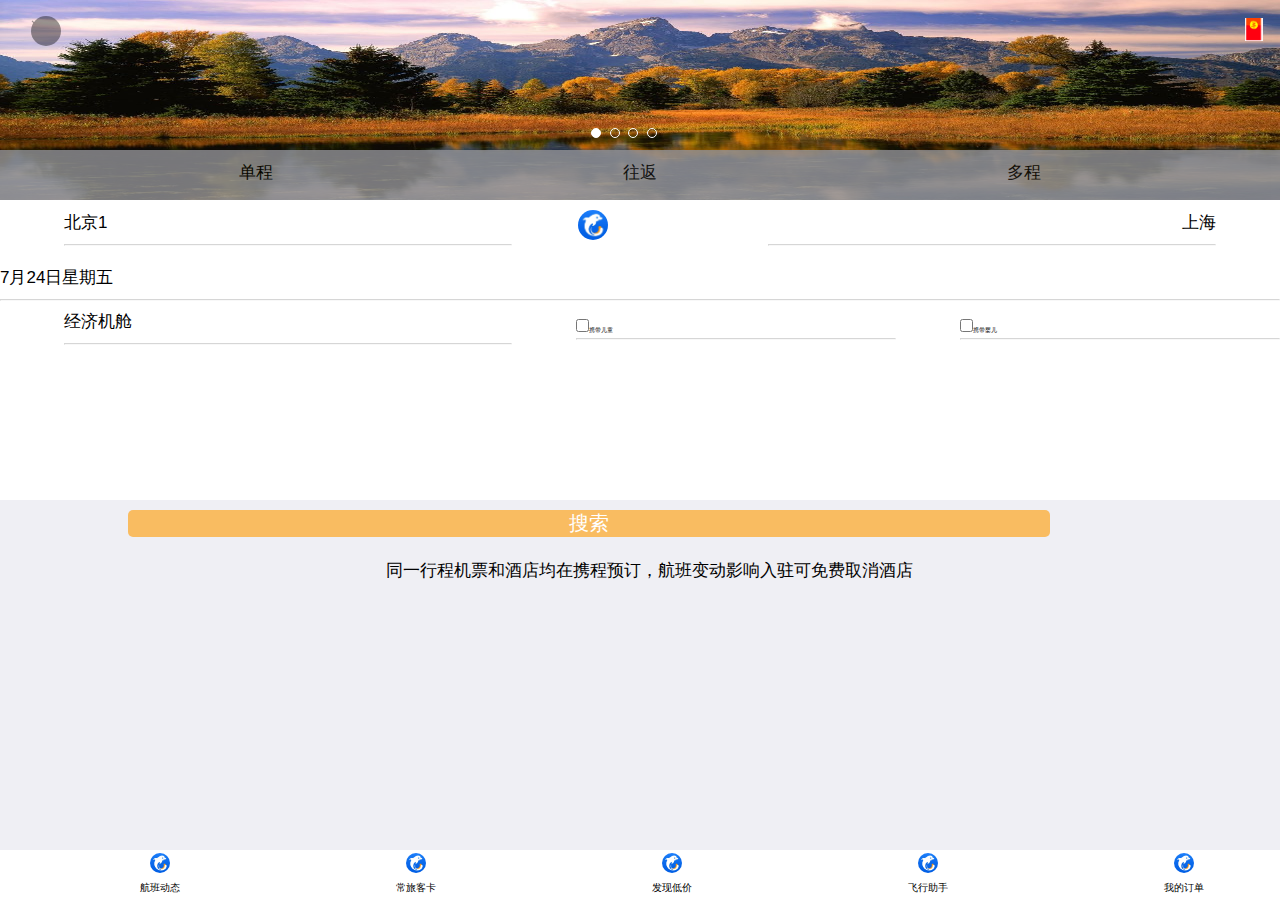
==== journey/html/airTicket.html @ 139f0d86 "push the journey" ====
<!DOCTYPE html>
<html>
	<head>
		<meta name="viewport" content="width=device-width, minimum-scale=1, maximum-scale=1">
		<meta charset="UTF-8">
		<title></title>
		<link rel="stylesheet" href="../css/iuapmobile.um.css">
		<link rel="stylesheet" href="../css/font-icons.css">
		<link rel="stylesheet" href="../css/airTicket.css">	
		
		<script src="../js/jquery.js"></script>
		<script src="../js/jquery.min.js" ></script>
		<script src="../js/airTicket.js"></script>
	</head>
	<body>
	<!-- 遮罩层 -->
		<div id="mask" style="width:100%; height:100% ;background-color:rgba(0,0,0,0.3);position:absolute;z-index:10;display:none"></div>
	<!--头部-->
		<div class="header">
		<!---左上角-->
			<div class="header_div_left" style="color:white;" >
				<a href="homePage.html"><div class="ti-angle-down"></div></a>
			</div>
		<!--右上角-->
			<div class="header_div_right" style="color:white;">
				<a href="homePage.html">
					<img src="../img/hongbao.png" width="60%" />
				</a>
			</div>
		<!--轮播效果....-->
			<div class="slideShow">
				<div class="slide" style="display:block;"><img src="../img/air1.jpg" class="slide_img" /></div>
				<div class="slide"><img src="../img/air2.jpg" class="slide_img"/></div>
				<div class="slide"><img src="../img/air3.jpg" class="slide_img"/></div>
				<div class="slide"><img src="../img/air4.jpg" class="slide_img"/></div>
			</div>
			<div class="dots">
				<div class="dot"></div>
				<div class="dot"></div>
				<div class="dot"></div>
				<div class="dot"></div>
			</div>
		</div>
	<!--content-->
		<div class="content">
	<!--导航条-->
			<div class="navi1">
				<div>
					<div class="navi1_div" id="1">单程</div>
					<div class="navi1_div" id="2">往返</div>
					<div class="navi1_div" id="3">多程</div>
				</div>			
			</div>
<!-- 单程显示框 -->
			<div class="navi2">
				<!--机票起始地选择，地址选择页面及其功能尚未完成-->
				<div class="navi2_starting">
					<div onclick="window.location.href='javascript:void(0)';">北京1</div>
					<hr style="opacity:0.4;"/>
				</div>
				<div style="float:left;"><img src="../img/image1.jpg" class="navi2_img" /></div>
				<div id="navi2_ending">
					<div onclick="window.location.href='javascript:void(0)';">上海</div>
					<hr style="opacity:0.4;" />
				</div>
			<!--日期选择
				待完成功能：日期选择,利用date函数,确定当前日期-->
				<div class="navi2_date">
					<div class="dataNow1" onclick="window.location.href='main.html';"></div>
					<hr style="opacity:0.4;" />
				</div>
			<!--机舱类型选择-->
				<div class="navi2_airType" >
					<div class="airTicket">经济机舱</div>
					<hr style="opacity:0.4;" />
				</div>
				
			<!--婴儿儿童选座-->
				<div class="navi2_passageType" >
					<input class="a1" type="checkbox" />携带儿童
					<hr style="opacity:0.4;" />
				</div>
				<div class="navi2_passageType" >
					<input class="a1" type="checkbox"/>携带婴儿
					<hr style="opacity:0.4;" />
				</div>
				
				<div class="block1" onclick="window.location.href='#'">儿童婴儿预订说明</div>
			</div>
<!-- 往返显示框 -->
			<div class="navi2" style="display:none">
				<!--机票起始地选择，地址选择页面及其功能尚未完成-->
				<div class="navi2_starting">
					<div onclick="window.location.href='javascript:void(0)';">北京2</div>
					<hr style="opacity:0.4;"/>
				</div>
				<div style="float:left;"><img src="../img/image1.jpg" class="navi2_img" /></div>
				<div id="navi2_ending">
					<div onclick="window.location.href='javascript:void(0)';">上海</div>
					<hr style="opacity:0.4;" />
				</div>
			<!--日期选择,待完成功能：日期选择-->
				<div class="navi2_date">
					<div class="dataNow1"></div>
					<hr style="opacity:0.4;" />
				</div>
			<!--机舱类型选择-->
				<div class="navi2_airType" >
					<div class="airTicket">经济机舱</div>
					<hr style="opacity:0.4;" />
				</div>
			<!--婴儿儿童选座-->
				<div class="navi2_passageType" >					
					<input class="a1" type="checkbox" />携带儿童
					<hr style="opacity:0.4;" />
				</div>
				<div class="navi2_passageType" >
					<input class="a1" type="checkbox" />携带婴儿
					<hr style="opacity:0.4;" />
				</div>
				<div class="block1" onclick="window.location.href='#'">儿童婴儿预订说明</div>
			</div>	
<!-- 多程显示框 -->
			<div class="navi2" style="display:none">
			<!--机票起始地选择，地址选择页面及其功能尚未完成-->
				<div class="navi2_starting">
					<div onclick="window.location.href='javascript:void(0)';">北京3</div>
					<hr style="opacity:0.4;"/>
				</div>
				<div style="float:left;"><img src="../img/image1.jpg" class="navi2_img" onclick="change();" /></div>
				<div id="navi2_ending">
					<div onclick="window.location.href='javascript:void(0)';">上海</div>
					<hr style="opacity:0.4;" />
				</div>
			<!--日期选择,待完成功能：日期选择-->
				<div class="navi2_date">
					<div class="dataNow1" ></div>
					<hr style="opacity:0.4;" />
				</div>
			<!--机舱类型选择-->
				<div class="navi2_airType" >
					<div class="airTicket">经济机舱</div>
					<hr style="opacity:0.4;" />
				</div>
			<!--婴儿儿童选座-->
				<div class="navi2_passageType" >
					<input class="a3" type="checkbox" />携带儿童
					<hr style="opacity:0.4;" />
				</div>
				<div class="navi2_passageType" >
					<input class="a3" type="checkbox" />携带婴儿
					<hr style="opacity:0.4;" />
				</div>
				<div class="block3" onclick="window.location.href='#'">儿童婴儿预订说明</div>
			</div>
		<!--搜索框-->
			<div style="margin-left:10%;margin-top:10px;">
				<input class="navi2_search" type="button" value="搜索" onclick="" />
			</div>
			
			<div class="navi3">
				<div  style="float:left;width:20%;"></div>
				<div style="float:right; width:70%;">同一行程机票和酒店均在携程预订，航班变动影响入驻可免费取消酒店</div>
			</div>
		</div>
	<!--footer-->
		<div class="footer">
			<div class="footer_div"><a><img class="footer_img" src="../img/image1.jpg" /><p>航班动态</p></a></div>
			<div class="footer_div"><a><img class="footer_img" src="../img/image1.jpg" /><p>常旅客卡</p></a></div>
			<div class="footer_div"><a><img class="footer_img" src="../img/image1.jpg" /><p>发现低价</p></a></div>
			<div class="footer_div"><a><img class="footer_img" src="../img/image1.jpg" /><p>飞行助手</p></a></div>
			<div class="footer_div"><a><img class="footer_img" src="../img/image1.jpg" /><p>我的订单</p></a></div>
		</div>
	<!--空白部分-->
		<div style="height:60px;clear:both;"> </div>
	<!-- 机舱选择功能	 -->
		<div id="choose">
					<div style="color:#99ccea;padding-left:10%">舱位选择</div>
					<div style="width:100%;background-color:#99ccea;height:2px;"></div>
					<div>
						<label class="choose1">
							<input id="" type="radio" value="" style="opacity: 0;" checked />
							<span class="um-icon-check" style="float:right;margin-right:10%;margin-top:3%;display:none"></span>
							<span style="float:left;margin-left:10%;font-size: 14px">经济舱</span>
						</label>
						<div style="height:1px;width:100%;background-color:rgba(175,160,160,0.4)"></div>
						<label class="choose2">
							<input id="" type="radio" value="" style="opacity: 0;" />
							<span class="um-icon-check" style="float:right;margin-right:10%;margin-top:5%;display:none"></span>
							<span style="float:left;margin-left:10%;font-size:14px">公务舱/头等舱</span>
						</label>
					</div>
				</div>
		</body>
		
</html>
---- journey/css/iuapmobile.um.css ----
@charset "UTF-8";
/* *
CSS base
* @name : iUAP Mobile CSS Libary
* @version : 3.0.20160726
* @type : Mobile Development
* @author : gct@yonyou.com
*/
/*********20160810 *********/
/*** from scss/um/Common/variables.scss ***/
/*** from scss/um/Mixins/_commin.scss ***/
/*** from scss/um/Common/base.scss ***/
/*    v3.0.20160726   */
dl, dt, dd, ul, ol, li, pre, form, p, fieldset, input, textarea, blockquote, th, td, button {
  margin: 0;
  padding: 0;
}

table {
  border-collapse: collapse;
  border-spacing: 0;
}

img {
  border: 0;
  vertical-align: middle;
}

ol, ul {
  list-style: none;
}

abbr, acronym {
  border: 0;
}

a:active, a:hover {
  outline: 0;
}

h1, h2, h3 {
  margin-top: 10px;
  margin-bottom: 10px;
}

h4, h5, h6 {
  margin-top: 5px;
  margin-bottom: 5px;
}

* {
  box-sizing: border-box;
}

*:before, *:after {
  box-sizing: border-box;
}

html {
  background-color: #efeff4;
}

html, body {
  margin: 0;
  /*overflow:hidden;*/
  -webkit-text-size-adjust: none;
  -webkit-user-select: none;
  padding: 0;
  font-size: 100%;
  width: 100%;
  height: 100%;
  -webkit-tap-highlight-color: transparent;
  -webkit-touch-callout: none;
}

body {
 /* position: relative;
  -webkit-transform: translate3d(0, 0, 0);
  transform: translate3d(0, 0, 0);
  -webkit-transform-style: preserve-3d;
  transform-style: preserve-3d;
  -webkit-backface-visibility: hidden;
  backface-visibility: hidden;
  -webkit-perspective: 1000;
  perspective: 1000;
  */
  font-family: "Helvetica Neue", Helvetica, "Microsoft Yahei", STHeiTi, Tahoma, Arial, Roboto, "Droid Sans", "Droid Sans Fallback", "Heiti SC", "Hiragino Sans GB", Simsun, sans-self;
  font-size: 17px;
  line-height: 1.5;
  color: #000;
}

a {
  color: #000;
  text-decoration: none;
  cursor: pointer;
}

/* type */
.fb {
  font-weight: bold;
}

.t2 {
  text-indent: 2em;
}

.lh1 {
  line-height: 1;
}

.lh1_5 {
  line-height: 1.5;
}

.lh1_8 {
  line-height: 1.8;
}

.lh2 {
  line-height: 2;
}

.unl {
  text-decoration: underline;
}

.no_unl {
  text-decoration: none;
}

.cp {
  cursor: pointer;
}

.ti {
  text-indent: -99999px;
}

/* position */
.tl {
  text-align: left;
}

.tc {
  text-align: center;
}

.tr {
  text-align: right;
}

.bc {
  margin-left: auto;
  margin-right: auto;
}

.fl {
  float: left;
  display: inline;
}

.fr {
  float: right;
  display: inline;
}

.cb {
  clear: both;
}

.cl {
  clear: left;
}

.cr {
  clear: right;
}

.clearfix {
  display: block;
}

.clearfix:before, .clearfix:after {
  display: table;
  content: " ";
}

.clearfix:after {
  clear: both;
}

.db {
  display: block;
}

.ib {
  display: inline-block;
}

.none {
  display: none;
}

.vm {
  vertical-align: middle;
}

.vt {
  vertical-align: top;
}

.vb {
  vertical-align: bottom;
}

.pr {
  position: relative;
}

.pa {
  position: absolute;
}

.hidden {
  visibility: hidden;
}

/* font-size */
.f4 {
  font-size: 4px;
}

.f5 {
  font-size: 5px;
}

.f6 {
  font-size: 6px;
}

.f7 {
  font-size: 7px;
}

.f8 {
  font-size: 8px;
}

.f9 {
  font-size: 9px;
}

.f10 {
  font-size: 10px;
}

.f11 {
  font-size: 11px;
}

.f12 {
  font-size: 12px;
}

.f13 {
  font-size: 13px;
}

.f14 {
  font-size: 14px;
}

.f15 {
  font-size: 15px;
}

.f16 {
  font-size: 16px;
}

.f17 {
  font-size: 17px;
}

.f18 {
  font-size: 18px;
}

.f19 {
  font-size: 19px;
}

.f20 {
  font-size: 20px;
}

.f21 {
  font-size: 21px;
}

.f22 {
  font-size: 22px;
}

.f23 {
  font-size: 23px;
}

.f24 {
  font-size: 24px;
}

.f25 {
  font-size: 25px;
}

/* height width */
.w {
  width: 100%;
}

.h {
  height: 100%;
}

.w10 {
  width: 10px;
}

.h10 {
  height: 10px;
}

.w20 {
  width: 20px;
}

.h20 {
  height: 20px;
}

.w30 {
  width: 30px;
}

.h30 {
  height: 30px;
}

.w40 {
  width: 40px;
}

.h40 {
  height: 40px;
}

.w50 {
  width: 50px;
}

.h50 {
  height: 50px;
}

.w60 {
  width: 60px;
}

.h60 {
  height: 60px;
}

.w70 {
  width: 70px;
}

.h70 {
  height: 70px;
}

.w80 {
  width: 80px;
}

.h80 {
  height: 80px;
}

.w90 {
  width: 90px;
}

.h90 {
  height: 90px;
}

.w100 {
  width: 100px;
}

.h100 {
  height: 100px;
}

.w150 {
  width: 150px;
}

.h150 {
  height: 150px;
}

.w200 {
  width: 200px;
}

.h200 {
  height: 200px;
}

.w250 {
  width: 250px;
}

.h250 {
  height: 250px;
}

.w300 {
  width: 300px;
}

.h300 {
  height: 300px;
}

.w350 {
  width: 350px;
}

.h350 {
  height: 350px;
}

.w400 {
  width: 400px;
}

.h400 {
  height: 400px;
}

.w450 {
  width: 450px;
}

.h450 {
  height: 450px;
}

.w500 {
  width: 500px;
}

.h500 {
  height: 500px;
}

/* margin and padding */
.m5 {
  margin: 5px;
}

.mt5 {
  margin-top: 5px;
}

.mr5 {
  margin-right: 5px;
}

.mb5 {
  margin-bottom: 5px;
}

.ml5 {
  margin-left: 5px;
}

.p5 {
  padding: 5px;
}

.pt5 {
  padding-top: 5px;
}

.pr5 {
  padding-right: 5px;
}

.pb5 {
  padding-bottom: 5px;
}

.pl5 {
  padding-left: 5px;
}

.m10 {
  margin: 10px;
}

.mt10 {
  margin-top: 10px;
}

.mr10 {
  margin-right: 10px;
}

.mb10 {
  margin-bottom: 10px;
}

.ml10 {
  margin-left: 10px;
}

.p10 {
  padding: 10px;
}

.pt10 {
  padding-top: 10px;
}

.pr10 {
  padding-right: 10px;
}

.pb10 {
  padding-bottom: 10px;
}

.pl10 {
  padding-left: 10px;
}

.m15 {
  margin: 15px;
}

.mt15 {
  margin-top: 15px;
}

.mr15 {
  margin-right: 15px;
}

.mb15 {
  margin-bottom: 15px;
}

.ml15 {
  margin-left: 15px;
}

.p15 {
  padding: 15px;
}

.pt15 {
  padding-top: 15px;
}

.pr15 {
  padding-right: 15px;
}

.pb15 {
  padding-bottom: 15px;
}

.pl15 {
  padding-left: 15px;
}

.m20 {
  margin: 20px;
}

.mt20 {
  margin-top: 20px;
}

.mr20 {
  margin-right: 20px;
}

.mb20 {
  margin-bottom: 20px;
}

.ml20 {
  margin-left: 20px;
}

.p20 {
  padding: 20px;
}

.pt20 {
  padding-top: 20px;
}

.pr20 {
  padding-right: 20px;
}

.pb20 {
  padding-bottom: 20px;
}

.pl20 {
  padding-left: 20px;
}

.m25 {
  margin: 25px;
}

.mt25 {
  margin-top: 25px;
}

.mr25 {
  margin-right: 25px;
}

.mb25 {
  margin-bottom: 25px;
}

.ml25 {
  margin-left: 25px;
}

.p25 {
  padding: 25px;
}

.pt25 {
  padding-top: 25px;
}

.pr25 {
  padding-right: 25px;
}

.pb25 {
  padding-bottom: 25px;
}

.pl25 {
  padding-left: 25px;
}

.m30 {
  margin: 30px;
}

.mt30 {
  margin-top: 30px;
}

.mr30 {
  margin-right: 30px;
}

.mb30 {
  margin-bottom: 30px;
}

.ml30 {
  margin-left: 30px;
}

.p30 {
  padding: 30px;
}

.pt30 {
  padding-top: 30px;
}

.pr30 {
  padding-right: 30px;
}

.pb30 {
  padding-bottom: 30px;
}

.pl30 {
  padding-left: 30px;
}

.m35 {
  margin: 35px;
}

.mt35 {
  margin-top: 35px;
}

.mr35 {
  margin-right: 35px;
}

.mb35 {
  margin-bottom: 35px;
}

.ml35 {
  margin-left: 35px;
}

.p35 {
  padding: 35px;
}

.pt35 {
  padding-top: 35px;
}

.pr35 {
  padding-right: 35px;
}

.pb35 {
  padding-bottom: 35px;
}

.pl35 {
  padding-left: 35px;
}

.m40 {
  margin: 40px;
}

.mt40 {
  margin-top: 40px;
}

.mr40 {
  margin-right: 40px;
}

.mb40 {
  margin-bottom: 40px;
}

.ml40 {
  margin-left: 40px;
}

.p40 {
  padding: 40px;
}

.pt40 {
  padding-top: 40px;
}

.pr40 {
  padding-right: 40px;
}

.pb40 {
  padding-bottom: 40px;
}

.pl40 {
  padding-left: 40px;
}

/* overflow 溢出处理 */
.oh {
  overflow: hidden;
}

.oa {
  overflow: auto;
}

.te {
  -webkit-text-overflow: ellipsis;
  text-overflow: ellipsis;
}

.op0 {
  opacity: 0;
}

.op_5 {
  opacity: .5;
}

/* scrollbar 
::-webkit-scrollbar{height:11px;width:10px;background-color:#f0f0f0;}
::-webkit-scrollbar-thumb{padding-top:100px;-webkit-box-shadow:inset 1px 1px 0 rgba(0,0,0,0.1),inset -1px -1px 0 rgba(0,0,0,0.07);background-clip:padding-box;background-color:#dadada;min-height:28px;border-radius:4px;}
::-webkit-scrollbar-button{height:0;width:0;}
::-moz-focus-inner{border:0}
*/
.um-text-hidden {
  position: absolute;
  width: 1px;
  height: 1px;
  margin: -1px;
  padding: 0;
  overflow: hidden;
  clip: rect(0, 0, 0, 0);
  border: 0;
}

/* 去除圆角 */
.um-no-brs {
  border-radius: 0 !important;
}

/* 去除um-list um-list列表行的激活背景状态 */
.um-no-active.um-list .um-list-item:active {
  background-color: inherit;
}
.um-no-active.um-list .btn:active, .um-no-active.um-list .btn-bg:active, .um-no-active.um-list .um-btn:active {
  background-color: inherit;
}

/* 遮罩 overlay默认显示，um-overlay默认隐藏,加active类显示*/
.um-overlay, .overlay {
  position: fixed;
  top: 0;
  left: 0;
  right: 0;
  bottom: 0;
  display: none;
  background-color: rgba(0, 0, 0, 0.4);
  display: block;
  z-index: 99;
}

.um-overlay {
  display: none;
}

.um-overlay.active {
  display: block;
}

.um-text-overflow {
  overflow: hidden;
  text-overflow: ellipsis;
  white-space: nowrap;
}

.um-text-overflow2,
.um-text-overflow3 {
  display: -webkit-box;
  display: box;
  -webkit-line-clamp: 2;
  word-wrap: break-word;
  word-break: break-all;
  overflow: hidden;
  text-overflow: ellipsis;
  -webkit-box-orient: vertical;
  white-space: normal;
}

.um-text-overflow3 {
  -webkit-line-clamp: 3;
}

.um-vw100 {
  height: 100vw;
}

.um-no-icon:before, .um-no-icon.um-list-item:after {
  content: none !important;
}

.um-noborder {
  border: none !important;
}

.um-rounded {
  border-radius: 7px;
}

.um-circle {
  border-radius: 50%;
}

.um-page .um-square {
  border-radius: 0;
}

.um-transition-default {
  transition-duration: .4s;
  transition-timing-function: ease;
}

/* animation sets */
/* move from / to  */
.um-noeffect {
  -webkit-animation: noeffect .35s ease-out forwards;
  animation: noeffect .35s ease-out forwards;
}

.um-moveToTop {
  -webkit-animation: moveToTop .35s ease-out forwards;
  animation: moveToTop .35s ease-out forwards;
}

.um-moveFromTop {
  -webkit-animation: moveFromTop .35s ease-out forwards;
  animation: moveFromTop .35s ease-out forwards;
  -webkit-transform-origin: top;
  transform-origin: top;
}

.um-moveToBottom {
  -webkit-animation: moveToBottom .35s ease-out forwards;
  animation: moveToBottom .35s ease-out forwards;
}

.um-moveFromBottom {
  -webkit-animation: moveFromBottom .35s ease-out forwards;
  animation: moveFromBottom .35s ease-out forwards;
}

/* fade */
.um-fadeIn {
  -webkit-animation: fadeIn .35s ease-out forwards;
  animation: fadeIn .35s ease-out forwards;
}

.um-fadeOut {
  -webkit-animation: fadeOut .35s ease-out forwards;
  animation: fadeOut .35s ease-out forwards;
}

/*slide_scale*/
.um-moveFromRight {
  -webkit-animation: moveFromRight .35s ease-out forwards;
  animation: moveFromRight .35s ease-out forwards;
  -webkit-transform-origin: right;
  transform-origin: right;
}

.um-moveFromLeft {
  -webkit-animation: moveFromLeft .55s ease-out forwards;
  animation: moveFromLeft .55s ease-out forwards;
  -webkit-transform-origin: left;
  transform-origin: left;
}

/*rotate*/
.um-rotateOutNewspaper {
  -webkit-animation: rotateOutNewspaper .35s forwards ease;
  animation: rotateOutNewspaper .35s forwards ease;
}

.um-rotateInNewspaper {
  -webkit-animation: rotateInNewspaper .35s forwards ease;
  animation: rotateInNewspaper .35s forwards ease;
}

/********************************* keyframes **************************************/
@-webkit-keyframes noeffect {
  from {
    opacity: 1;
  }
  to {
    opacity: .9;
  }
}
@keyframes noeffect {
  from {
    opacity: 1;
  }
  to {
    opacity: .9;
  }
}
@-webkit-keyframes moveToTop {
  to {
    -webkit-transform: translateY(-100%);
  }
}
@keyframes moveToTop {
  to {
    -webkit-transform: translateY(-100%);
    transform: translateY(-100%);
  }
}
@-webkit-keyframes moveFromTop {
  0% {
    transform: scaleY(0);
  }
  60% {
    transform: scaleY(1.01);
  }
  80% {
    transform: scaleY(0.5);
  }
  90% {
    transform: scaleY(1);
  }
  100% {
    transform: scaleY(0.92);
  }
  80% {
    transform: scaleY(0.99);
  }
  90% {
    transform: scaleY(0.98);
  }
  100% {
    transform: scaleY(1);
  }
}
@-webkit-keyframes moveFromRight {
  from {
    -webkit-transform: translate(100%, 0);
    transform: translate(100%, 0);
  }
  to {
    -webkit-transform: translate(0, 0);
    transform: translate(0, 0);
  }
}
@keyframes moveFromRight {
  from {
    transform: translate(100%, 0);
  }
  to {
    -webkit-transform: translate(0, 0);
    transform: translate(0, 0);
  }
}
@-webkit-keyframes rotateOutNewspaper {
  to {
    -webkit-transform: rotateY(-180deg);
    transform: rotateY(-180deg);
  }
}
@keyframes rotateOutNewspaper {
  to {
    -webkit-transform: rotateY(-180deg);
    transform: rotateY(-180deg);
  }
}
@-webkit-keyframes rotateInNewspaper {
  from {
    -webkit-transform: rotateY(180deg);
    transform: rotateY(180deg);
  }
  to {
    -webkit-transform: rotateY(0deg);
    transform: rotateY(0deg);
  }
}
@keyframes rotateInNewspaper {
  from {
    -webkit-transform: rotateY(180deg);
    transform: rotateY(180deg);
  }
  to {
    -webkit-transform: rotateY(0deg);
    transform: rotateY(0deg);
  }
}
@-webkit-keyframes moveFromLeft {
  from {
    -webkit-transform: translate(-100%, 0);
    transform: translate(-100%, 0);
  }
  to {
    -webkit-transform: translate(0, 0);
    transform: translate(0, 0);
  }
}
@keyframes moveFromLeft {
  from {
    -webkit-transform: translate(-100%, 0);
    transform: translate(-100%, 0);
  }
  to {
    -webkit-transform: translate(0, 0);
    transform: translate(0, 0);
  }
}
@-webkit-keyframes moveToBottom {
  to {
    -webkit-transform: translateY(100%);
  }
}
@keyframes moveToBottom {
  to {
    -webkit-transform: translateY(100%);
    transform: translateY(100%);
  }
}
@-webkit-keyframes moveFromBottom {
  from {
    -webkit-transform: translateY(80%);
    opacity: .5;
  }
  to {
    -webkit-transform: translateY(0);
    opacity: 1;
  }
}
@keyframes moveFromBottom {
  from {
    transform: translateY(80%);
    opacity: .5;
  }
  to {
    transform: translateY(0);
    opacity: 1;
  }
}
/* fade */
@-webkit-keyframes fadeOut {
  from {
    opacity: 1;
  }
  to {
    opacity: 0;
  }
}
@keyframes fadeOut {
  from {
    opacity: 1;
  }
  to {
    opacity: 0;
  }
}
@-webkit-keyframes fadeIn {
  from {
    opacity: 0;
  }
  to {
    opacity: 1;
  }
}
@keyframes fadeIn {
  from {
    opacity: 0;
  }
  to {
    opacity: 1;
  }
}
/* scale and fade */
.um-scaleDown {
  -webkit-animation: scaleDown .35s ease-out forwards;
  animation: scaleDown .35s ease-out forwards;
}

.um-scaleUp {
  -webkit-animation: scaleUp .35s ease-out forwards;
  animation: scaleUp .35s ease-out forwards;
}

.um-scaleUpDown {
  -webkit-animation: scaleUpDown .35s ease-out forwards;
  animation: scaleUpDown .35s ease-out forwards;
}

.um-scaleDownUp {
  -webkit-animation: scaleDownUp .35s ease-out forwards;
  animation: scaleDownUp .35s ease-out forwards;
}

/********************************* keyframes **************************************/
/* scale and fade */
@-webkit-keyframes scaleDown {
  to {
    opacity: 0;
    -webkit-transform: scale(0.8);
  }
}
@keyframes scaleDown {
  to {
    opacity: 0;
    -webkit-transform: scale(0.8);
    transform: scale(0.8);
  }
}
@-webkit-keyframes scaleUp {
  from {
    opacity: 0;
    -webkit-transform: scale(0.8);
  }
}
@keyframes scaleUp {
  from {
    opacity: 0;
    -webkit-transform: scale(0.8);
    transform: scale(0.8);
  }
}
@-webkit-keyframes scaleUpDown {
  from {
    opacity: 0;
    -webkit-transform: scale(1.2);
  }
}
@keyframes scaleUpDown {
  from {
    opacity: 0;
    -webkit-transform: scale(1.2);
    transform: scale(1.2);
  }
}
@-webkit-keyframes scaleDownUp {
  to {
    opacity: 0;
    -webkit-transform: scale(1.2);
  }
}
@keyframes scaleDownUp {
  to {
    opacity: 0;
    -webkit-transform: scale(1.2);
    transform: scale(1.2);
  }
}
/* push */
.um-rotatePushLeft {
  -webkit-transform-origin: 0% 50%;
  transform-origin: 0% 50%;
  -webkit-animation: rotatePushLeft .35s forwards ease;
  animation: rotatePushLeft .35s forwards ease;
}

.um-rotatePushRight {
  -webkit-transform-origin: 100% 50%;
  transform-origin: 100% 50%;
  -webkit-animation: rotatePushRight .35s forwards ease;
  animation: rotatePushRight .35s forwards ease;
}

.um-rotatePushTop {
  -webkit-transform-origin: 50% 0%;
  transform-origin: 50% 0%;
  -webkit-animation: rotatePushTop .35s forwards ease;
  animation: rotatePushTop .35s forwards ease;
}

.um-rotatePushBottom {
  -webkit-transform-origin: 50% 100%;
  transform-origin: 50% 100%;
  -webkit-animation: rotatePushBottom .35s forwards ease;
  animation: rotatePushBottom .35s forwards ease;
}

/* push */
@-webkit-keyframes rotatePushLeft {
  to {
    opacity: 0;
    -webkit-transform: rotateY(90deg);
  }
}
@keyframes rotatePushLeft {
  to {
    opacity: 0;
    transform: rotateY(90deg);
  }
}
@-webkit-keyframes rotatePushRight {
  to {
    opacity: 0;
    -webkit-transform: rotateY(-90deg);
  }
}
@keyframes rotatePushRight {
  to {
    opacity: 0;
    -webkit-transform: rotateY(-90deg);
    transform: rotateY(-90deg);
  }
}
@-webkit-keyframes rotatePushTop {
  to {
    opacity: 0;
    -webkit-transform: rotateX(-90deg);
  }
}
@keyframes rotatePushTop {
  to {
    opacity: 0;
    -webkit-transform: rotateX(-90deg);
    transform: rotateX(-90deg);
  }
}
@-webkit-keyframes rotatePushBottom {
  to {
    opacity: 0;
    -webkit-transform: rotateX(90deg);
  }
}
@keyframes rotatePushBottom {
  to {
    opacity: 0;
    -webkit-transform: rotateX(90deg);
    transform: rotateX(90deg);
  }
}
.um-delay100 {
  -webkit-animation-delay: .1s;
  animation-delay: .1s;
}

.um-delay180 {
  -webkit-animation-delay: .180s;
  animation-delay: .180s;
}

.um-delay200 {
  -webkit-animation-delay: .2s;
  animation-delay: .2s;
}

.um-delay300 {
  -webkit-animation-delay: .35s;
  animation-delay: .35s;
}

.um-delay400 {
  -webkit-animation-delay: .35s;
  animation-delay: .35s;
}

.um-delay500 {
  -webkit-animation-delay: .35s;
  animation-delay: .35s;
}

.um-delay700 {
  -webkit-animation-delay: .35s;
  animation-delay: .35s;
}

.um-delay1000 {
  -webkit-animation-delay: 1s;
  animation-delay: 1s;
}

.um-right-to-center {
  -webkit-animation: pageFromRightToCenter 400ms forwards;
  animation: pageFromRightToCenter 400ms forwards;
}

.um-right-to-center:before {
  -webkit-animation: pageFromRightToCenterShadow 400ms forwards;
  animation: pageFromRightToCenterShadow 400ms forwards;
}

.um-center-to-right {
  -webkit-animation: pageFromCenterToRight 400ms forwards;
  animation: pageFromCenterToRight 400ms forwards;
}

.um-center-to-right:before {
  -webkit-animation: pageFromCenterToRightShadow 400ms forwards;
  animation: pageFromCenterToRightShadow 400ms forwards;
}

@-webkit-keyframes pageFromRightToCenter {
  from {
    -webkit-transform: translate3d(100%, 0, 0);
  }
  to {
    -webkit-transform: translate3d(0, 0, 0);
  }
}
@keyframes pageFromRightToCenter {
  from {
    transform: translate3d(100%, 0, 0);
  }
  to {
    transform: translate3d(0, 0, 0);
  }
}
@-webkit-keyframes pageFromRightToCenterShadow {
  from {
    opacity: 0;
  }
  to {
    opacity: 1;
  }
}
@keyframes pageFromRightToCenterShadow {
  from {
    opacity: 0;
  }
  to {
    opacity: 1;
  }
}
@-webkit-keyframes pageFromCenterToRight {
  from {
    -webkit-transform: translate3d(0, 0, 0);
  }
  to {
    -webkit-transform: translate3d(100%, 0, 0);
  }
}
@keyframes pageFromCenterToRight {
  from {
    transform: translate3d(0, 0, 0);
  }
  to {
    transform: translate3d(100%, 0, 0);
  }
}
@-webkit-keyframes pageFromCenterToRightShadow {
  from {
    opacity: 1;
  }
  to {
    opacity: 0;
  }
}
@keyframes pageFromCenterToRightShadow {
  from {
    opacity: 1;
  }
  to {
    opacity: 0;
  }
}
.um-right-to-center:before,
.um-center-to-right:before {
  position: absolute;
  right: 100%;
  top: 0;
  width: 16px;
  height: 100%;
  background: -webkit-linear-gradient(left, transparent 0%, transparent 10%, rgba(0, 0, 0, 0.01) 50%, rgba(0, 0, 0, 0.2) 100%);
  background: linear-gradient(to right, transparent 0%, transparent 10%, rgba(0, 0, 0, 0.01) 50%, rgba(0, 0, 0, 0.2) 100%);
  z-index: -1;
  content: '';
}

.um-center-to-left {
  -webkit-animation: pageFromCenterToLeft 400ms forwards;
  animation: pageFromCenterToLeft 400ms forwards;
}

.um-left-to-center {
  -webkit-animation: pageFromLeftToCenter 400ms forwards;
  animation: pageFromLeftToCenter 400ms forwards;
}

@-webkit-keyframes pageFromCenterToLeft {
  from {
    opacity: 1;
    -webkit-transform: translate3d(0, 0, 0);
  }
  to {
    opacity: 0.9;
    -webkit-transform: translate3d(-20%, 0, 0);
  }
}
@keyframes pageFromCenterToLeft {
  from {
    transform: translate3d(0, 0, 0);
  }
  to {
    opacity: 0.9;
    transform: translate3d(-20%, 0, 0);
  }
}
@-webkit-keyframes pageFromLeftToCenter {
  from {
    opacity: 0.9;
    -webkit-transform: translate3d(-20%, 0, 0);
  }
  to {
    opacity: 1;
    -webkit-transform: translate3d(0, 0, 0);
  }
}
@keyframes pageFromLeftToCenter {
  from {
    transform: translate3d(-20%, 0, 0);
  }
  to {
    opacity: 1;
    transform: translate3d(0, 0, 0);
  }
}
.um-rise {
  -webkit-animation: rise cubic-bezier(0.01, 0.7, 0.36, 0.99) 0.35s forwards;
  animation: rise cubic-bezier(0.01, 0.7, 0.36, 0.99) 0.35s forwards;
}

@-webkit-keyframes rise {
  from {
    -webkit-transform: translate3d(0, 5%, 0) scaleY(0.95);
  }
}
@keyframes rise {
  from {
    -webkit-transform: translate3d(0, 5%, 0) scaleY(0.95);
  }
}
.um-right-in {
  -webkit-animation: rightIn cubic-bezier(0.01, 0.7, 0.36, 0.99) 0.35s forwards;
  animation: rightIn cubic-bezier(0.01, 0.7, 0.36, 0.99) 0.35s forwards;
}

.um-left-out {
  -webkit-animation: leftOut linear .35s forwards;
  animation: leftOut linear .35s forwards;
}

.um-left-in {
  -webkit-animation: leftIn ease-out .35s forwards;
  animation: leftIn ease-out .35s forwards;
}

.um-right-out {
  -webkit-animation: rightOut cubic-bezier(0.36, 0.79, 0.55, 0.99) 0.35s forwards;
  animation: rightOut cubic-bezier(0.36, 0.79, 0.55, 0.99) 0.35s forwards;
}

@-webkit-keyframes in {
  0% {
    opacity: 0;
  }
  100% {
    opacity: 1;
  }
}
@-webkit-keyframes out {
  0% {
    opacity: 1;
  }
  50% {
    opacity: 1;
  }
  100% {
    opacity: 0;
  }
}
@-webkit-keyframes rightIn {
  from {
    -webkit-transform: translate3d(80%, 0, 0);
  }
  to {
    -webkit-transform: translate3d(0, 0, 0);
  }
}
@keyframes rightIn {
  from {
    transform: translate3d(80%, 0, 0);
  }
  to {
    transform: translate3d(0, 0, 0);
  }
}
@-webkit-keyframes rightOut {
  from {
    -webkit-transform: translate3d(20%, 0, 0);
  }
  to {
    -webkit-transform: translate3d(100%, 0, 0);
  }
}
@keyframes rightOut {
  from {
    transform: translate3d(20%, 0, 0);
  }
  to {
    transform: translate3d(100%, 0, 0);
  }
}
@-webkit-keyframes leftOut {
  from {
    opacity: 1;
    -webkit-transform: translate3d(0, 0, 0);
  }
  to {
    opacity: 0.6;
    -webkit-transform: translate3d(-20%, 0, 0);
  }
}
@keyframes leftOut {
  from {
    opacity: 1;
    transform: translate3d(0, 0, 0);
  }
  to {
    opacity: 0.6;
    transform: translate3d(-20%, 0, 0);
  }
}
@-webkit-keyframes leftIn {
  from {
    opacity: 0.6;
    -webkit-transform: translate3d(-20%, 0, 0);
  }
  to {
    opacity: 1;
    -webkit-transform: translate3d(0, 0, 0);
  }
}
@keyframes leftIn {
  from {
    opacity: 0.6;
    transform: translate3d(-20%, 0, 0);
  }
  to {
    opacity: 1;
    transform: translate3d(0, 0, 0);
  }
}
.um-scaleLeftIn {
  -webkit-transform-origin: 0% 50%;
  transform-origin: 0% 50%;
  -webkit-animation: scaleIn .35s forwards ease-out;
  animation: scaleIn .35s forwards ease-out;
}

.um-scaleRightOut {
  -webkit-transform-origin: 100% 50%;
  transform-origin: 100% 50%;
  -webkit-animation: scaleOut .35s forwards ease-out;
  animation: scaleOut .35s forwards ease-out;
}

.um-scaleLeftOut {
  -webkit-transform-origin: 0% 50%;
  transform-origin: 0% 50%;
  -webkit-animation: scaleOut .35s forwards ease-out;
  animation: scaleOut .35s forwards ease-out;
}

.um-scaleRightIn {
  -webkit-transform-origin: 100% 50%;
  transform-origin: 100% 50%;
  -webkit-animation: scaleIn .35s forwards ease-out;
  animation: scaleIn .35s forwards ease-out;
}

@-webkit-keyframes scaleIn {
  from {
    opacity: 0;
    -webkit-transform: scale3d(0.5, 1, 1);
  }
  to {
    opacity: 1;
    -webkit-transform: scale3d(1, 1, 1);
  }
}
@keyframes scaleIn {
  from {
    opacity: 0;
    transform: scale3d(0.5, 1, 1);
  }
  to {
    opacity: 1;
    transform: scale3d(1, 1, 1);
  }
}
@-webkit-keyframes scaleOut {
  from {
    opacity: 1;
    -webkit-transform: scale3d(0.5, 1, 1);
  }
  to {
    opacity: 0;
    -webkit-transform: scale3d(0, 1, 1);
  }
}
@keyframes scaleOut {
  from {
    opacity: 1;
    transform: scale3d(0.5, 1, 1);
  }
  to {
    opacity: 0;
    transform: scale3d(0, 1, 1);
  }
}
.um-animation-reverse {
  -webkit-animation-direction: reverse;
  animation-direction: reverse;
}

.um-ani-rotate:before {
  color: #007aff;
  font-size: 20.4px;
  display: inline-block;
  vertical-align: middle;
  -webkit-animation: rotate .75s 0s linear infinite;
  animation: rotate .75s 0s linear infinite;
}

@-webkit-keyframes rotate {
  from {
    -webkit-transform: rotate(0);
  }
  to {
    -webkit-transform: rotate(360deg);
  }
}
@keyframes rotate {
  from {
    transform: rotate(0);
  }
  to {
    transform: rotate(360deg);
  }
}
.um-list .btn, .um-list .btn-bg, .um-list .um-btn, .um-actionsheet .btn, .um-share .btn, .um-actionsheet .btn-bg, .um-share .btn-bg, .um-actionsheet .um-btn, .um-share .um-btn, .um-poppicker .btn, .um-poppicker .btn-bg, .um-poppicker .um-btn, .um-modal .um-modal-btns .btn, .um-modal .um-modal-btns .btn-bg, .um-modal .um-modal-btns .um-btn {
  border-color: transparent;
  border-radius: 0;
}
.um-list .btn:active, .um-list .btn-bg:active, .um-list .um-btn:active, .um-actionsheet .btn:active, .um-share .btn:active, .um-actionsheet .btn-bg:active, .um-share .btn-bg:active, .um-actionsheet .um-btn:active, .um-share .um-btn:active, .um-poppicker .btn:active, .um-poppicker .btn-bg:active, .um-poppicker .um-btn:active, .um-modal .um-modal-btns .btn:active, .um-modal .um-modal-btns .btn-bg:active, .um-modal .um-modal-btns .um-btn:active, .um-list .active.btn, .um-list .active.btn-bg, .um-list .active.um-btn, .um-actionsheet .active.btn, .um-share .active.btn, .um-actionsheet .active.btn-bg, .um-share .active.btn-bg, .um-actionsheet .active.um-btn, .um-share .active.um-btn, .um-poppicker .active.btn, .um-poppicker .active.btn-bg, .um-poppicker .active.um-btn, .um-modal .um-modal-btns .active.btn, .um-modal .um-modal-btns .active.btn-bg, .um-modal .um-modal-btns .active.um-btn {
  box-shadow: none;
  background-color: rgba(230, 230, 230, 0.95);
}

.um-container {
  margin-right: auto;
  margin-left: auto;
  padding-left: 15px;
  padding-right: 15px;
}
.um-container:before, .um-container:after {
  content: " ";
  display: table;
}
.um-container:after {
  clear: both;
}
@media (min-width: 768px) {
  .um-container {
    width: 750px;
  }
}
@media (min-width: 992px) {
  .um-container {
    width: 970px;
  }
}
@media (min-width: 1200px) {
  .um-container {
    width: 1170px;
  }
}

.um-row:before, .um-row:after {
  content: " ";
  display: table;
}
.um-row:after {
  clear: both;
}

.um-xs-1, .um-sm-1, .um-md-1, .um-lg-1, .um-xs-2, .um-sm-2, .um-md-2, .um-lg-2, .um-xs-3, .um-sm-3, .um-md-3, .um-lg-3, .um-xs-4, .um-sm-4, .um-md-4, .um-lg-4, .um-xs-5, .um-sm-5, .um-md-5, .um-lg-5, .um-xs-6, .um-sm-6, .um-md-6, .um-lg-6, .um-xs-7, .um-sm-7, .um-md-7, .um-lg-7, .um-xs-8, .um-sm-8, .um-md-8, .um-lg-8, .um-xs-9, .um-sm-9, .um-md-9, .um-lg-9, .um-xs-10, .um-sm-10, .um-md-10, .um-lg-10, .um-xs-11, .um-sm-11, .um-md-11, .um-lg-11, .um-xs-12, .um-sm-12, .um-md-12, .um-lg-12 {
  position: relative;
  min-height: 1px;
  padding-left: 15px;
  padding-right: 15px;
}

.um-xs-1, .um-xs-2, .um-xs-3, .um-xs-4, .um-xs-5, .um-xs-6, .um-xs-7, .um-xs-8, .um-xs-9, .um-xs-10, .um-xs-11, .um-xs-12 {
  float: left;
}

.um-xs-1 {
  width: 8.33333%;
}

.um-xs-2 {
  width: 16.66667%;
}

.um-xs-3 {
  width: 25%;
}

.um-xs-4 {
  width: 33.33333%;
}

.um-xs-5 {
  width: 41.66667%;
}

.um-xs-6 {
  width: 50%;
}

.um-xs-7 {
  width: 58.33333%;
}

.um-xs-8 {
  width: 66.66667%;
}

.um-xs-9 {
  width: 75%;
}

.um-xs-10 {
  width: 83.33333%;
}

.um-xs-11 {
  width: 91.66667%;
}

.um-xs-12 {
  width: 100%;
}

.um-xs-pull-0 {
  right: auto;
}

.um-xs-pull-1 {
  right: 8.33333%;
}

.um-xs-pull-2 {
  right: 16.66667%;
}

.um-xs-pull-3 {
  right: 25%;
}

.um-xs-pull-4 {
  right: 33.33333%;
}

.um-xs-pull-5 {
  right: 41.66667%;
}

.um-xs-pull-6 {
  right: 50%;
}

.um-xs-pull-7 {
  right: 58.33333%;
}

.um-xs-pull-8 {
  right: 66.66667%;
}

.um-xs-pull-9 {
  right: 75%;
}

.um-xs-pull-10 {
  right: 83.33333%;
}

.um-xs-pull-11 {
  right: 91.66667%;
}

.um-xs-pull-12 {
  right: 100%;
}

.um-xs-push-0 {
  left: auto;
}

.um-xs-push-1 {
  left: 8.33333%;
}

.um-xs-push-2 {
  left: 16.66667%;
}

.um-xs-push-3 {
  left: 25%;
}

.um-xs-push-4 {
  left: 33.33333%;
}

.um-xs-push-5 {
  left: 41.66667%;
}

.um-xs-push-6 {
  left: 50%;
}

.um-xs-push-7 {
  left: 58.33333%;
}

.um-xs-push-8 {
  left: 66.66667%;
}

.um-xs-push-9 {
  left: 75%;
}

.um-xs-push-10 {
  left: 83.33333%;
}

.um-xs-push-11 {
  left: 91.66667%;
}

.um-xs-push-12 {
  left: 100%;
}

.um-xs-offset-0 {
  margin-left: 0%;
}

.um-xs-offset-1 {
  margin-left: 8.33333%;
}

.um-xs-offset-2 {
  margin-left: 16.66667%;
}

.um-xs-offset-3 {
  margin-left: 25%;
}

.um-xs-offset-4 {
  margin-left: 33.33333%;
}

.um-xs-offset-5 {
  margin-left: 41.66667%;
}

.um-xs-offset-6 {
  margin-left: 50%;
}

.um-xs-offset-7 {
  margin-left: 58.33333%;
}

.um-xs-offset-8 {
  margin-left: 66.66667%;
}

.um-xs-offset-9 {
  margin-left: 75%;
}

.um-xs-offset-10 {
  margin-left: 83.33333%;
}

.um-xs-offset-11 {
  margin-left: 91.66667%;
}

.um-xs-offset-12 {
  margin-left: 100%;
}

@media (min-width: 768px) {
  .um-sm-1, .um-sm-2, .um-sm-3, .um-sm-4, .um-sm-5, .um-sm-6, .um-sm-7, .um-sm-8, .um-sm-9, .um-sm-10, .um-sm-11, .um-sm-12 {
    float: left;
  }

  .um-sm-1 {
    width: 8.33333%;
  }

  .um-sm-2 {
    width: 16.66667%;
  }

  .um-sm-3 {
    width: 25%;
  }

  .um-sm-4 {
    width: 33.33333%;
  }

  .um-sm-5 {
    width: 41.66667%;
  }

  .um-sm-6 {
    width: 50%;
  }

  .um-sm-7 {
    width: 58.33333%;
  }

  .um-sm-8 {
    width: 66.66667%;
  }

  .um-sm-9 {
    width: 75%;
  }

  .um-sm-10 {
    width: 83.33333%;
  }

  .um-sm-11 {
    width: 91.66667%;
  }

  .um-sm-12 {
    width: 100%;
  }

  .um-sm-pull-0 {
    right: auto;
  }

  .um-sm-pull-1 {
    right: 8.33333%;
  }

  .um-sm-pull-2 {
    right: 16.66667%;
  }

  .um-sm-pull-3 {
    right: 25%;
  }

  .um-sm-pull-4 {
    right: 33.33333%;
  }

  .um-sm-pull-5 {
    right: 41.66667%;
  }

  .um-sm-pull-6 {
    right: 50%;
  }

  .um-sm-pull-7 {
    right: 58.33333%;
  }

  .um-sm-pull-8 {
    right: 66.66667%;
  }

  .um-sm-pull-9 {
    right: 75%;
  }

  .um-sm-pull-10 {
    right: 83.33333%;
  }

  .um-sm-pull-11 {
    right: 91.66667%;
  }

  .um-sm-pull-12 {
    right: 100%;
  }

  .um-sm-push-0 {
    left: auto;
  }

  .um-sm-push-1 {
    left: 8.33333%;
  }

  .um-sm-push-2 {
    left: 16.66667%;
  }

  .um-sm-push-3 {
    left: 25%;
  }

  .um-sm-push-4 {
    left: 33.33333%;
  }

  .um-sm-push-5 {
    left: 41.66667%;
  }

  .um-sm-push-6 {
    left: 50%;
  }

  .um-sm-push-7 {
    left: 58.33333%;
  }

  .um-sm-push-8 {
    left: 66.66667%;
  }

  .um-sm-push-9 {
    left: 75%;
  }

  .um-sm-push-10 {
    left: 83.33333%;
  }

  .um-sm-push-11 {
    left: 91.66667%;
  }

  .um-sm-push-12 {
    left: 100%;
  }

  .um-sm-offset-0 {
    margin-left: 0%;
  }

  .um-sm-offset-1 {
    margin-left: 8.33333%;
  }

  .um-sm-offset-2 {
    margin-left: 16.66667%;
  }

  .um-sm-offset-3 {
    margin-left: 25%;
  }

  .um-sm-offset-4 {
    margin-left: 33.33333%;
  }

  .um-sm-offset-5 {
    margin-left: 41.66667%;
  }

  .um-sm-offset-6 {
    margin-left: 50%;
  }

  .um-sm-offset-7 {
    margin-left: 58.33333%;
  }

  .um-sm-offset-8 {
    margin-left: 66.66667%;
  }

  .um-sm-offset-9 {
    margin-left: 75%;
  }

  .um-sm-offset-10 {
    margin-left: 83.33333%;
  }

  .um-sm-offset-11 {
    margin-left: 91.66667%;
  }

  .um-sm-offset-12 {
    margin-left: 100%;
  }
}
@media (min-width: 992px) {
  .um-md-1, .um-md-2, .um-md-3, .um-md-4, .um-md-5, .um-md-6, .um-md-7, .um-md-8, .um-md-9, .um-md-10, .um-md-11, .um-md-12 {
    float: left;
  }

  .um-md-1 {
    width: 8.33333%;
  }

  .um-md-2 {
    width: 16.66667%;
  }

  .um-md-3 {
    width: 25%;
  }

  .um-md-4 {
    width: 33.33333%;
  }

  .um-md-5 {
    width: 41.66667%;
  }

  .um-md-6 {
    width: 50%;
  }

  .um-md-7 {
    width: 58.33333%;
  }

  .um-md-8 {
    width: 66.66667%;
  }

  .um-md-9 {
    width: 75%;
  }

  .um-md-10 {
    width: 83.33333%;
  }

  .um-md-11 {
    width: 91.66667%;
  }

  .um-md-12 {
    width: 100%;
  }

  .um-md-pull-0 {
    right: auto;
  }

  .um-md-pull-1 {
    right: 8.33333%;
  }

  .um-md-pull-2 {
    right: 16.66667%;
  }

  .um-md-pull-3 {
    right: 25%;
  }

  .um-md-pull-4 {
    right: 33.33333%;
  }

  .um-md-pull-5 {
    right: 41.66667%;
  }

  .um-md-pull-6 {
    right: 50%;
  }

  .um-md-pull-7 {
    right: 58.33333%;
  }

  .um-md-pull-8 {
    right: 66.66667%;
  }

  .um-md-pull-9 {
    right: 75%;
  }

  .um-md-pull-10 {
    right: 83.33333%;
  }

  .um-md-pull-11 {
    right: 91.66667%;
  }

  .um-md-pull-12 {
    right: 100%;
  }

  .um-md-push-0 {
    left: auto;
  }

  .um-md-push-1 {
    left: 8.33333%;
  }

  .um-md-push-2 {
    left: 16.66667%;
  }

  .um-md-push-3 {
    left: 25%;
  }

  .um-md-push-4 {
    left: 33.33333%;
  }

  .um-md-push-5 {
    left: 41.66667%;
  }

  .um-md-push-6 {
    left: 50%;
  }

  .um-md-push-7 {
    left: 58.33333%;
  }

  .um-md-push-8 {
    left: 66.66667%;
  }

  .um-md-push-9 {
    left: 75%;
  }

  .um-md-push-10 {
    left: 83.33333%;
  }

  .um-md-push-11 {
    left: 91.66667%;
  }

  .um-md-push-12 {
    left: 100%;
  }

  .um-md-offset-0 {
    margin-left: 0%;
  }

  .um-md-offset-1 {
    margin-left: 8.33333%;
  }

  .um-md-offset-2 {
    margin-left: 16.66667%;
  }

  .um-md-offset-3 {
    margin-left: 25%;
  }

  .um-md-offset-4 {
    margin-left: 33.33333%;
  }

  .um-md-offset-5 {
    margin-left: 41.66667%;
  }

  .um-md-offset-6 {
    margin-left: 50%;
  }

  .um-md-offset-7 {
    margin-left: 58.33333%;
  }

  .um-md-offset-8 {
    margin-left: 66.66667%;
  }

  .um-md-offset-9 {
    margin-left: 75%;
  }

  .um-md-offset-10 {
    margin-left: 83.33333%;
  }

  .um-md-offset-11 {
    margin-left: 91.66667%;
  }

  .um-md-offset-12 {
    margin-left: 100%;
  }
}
@media (min-width: 1200px) {
  .um-lg-1, .um-lg-2, .um-lg-3, .um-lg-4, .um-lg-5, .um-lg-6, .um-lg-7, .um-lg-8, .um-lg-9, .um-lg-10, .um-lg-11, .um-lg-12 {
    float: left;
  }

  .um-lg-1 {
    width: 8.33333%;
  }

  .um-lg-2 {
    width: 16.66667%;
  }

  .um-lg-3 {
    width: 25%;
  }

  .um-lg-4 {
    width: 33.33333%;
  }

  .um-lg-5 {
    width: 41.66667%;
  }

  .um-lg-6 {
    width: 50%;
  }

  .um-lg-7 {
    width: 58.33333%;
  }

  .um-lg-8 {
    width: 66.66667%;
  }

  .um-lg-9 {
    width: 75%;
  }

  .um-lg-10 {
    width: 83.33333%;
  }

  .um-lg-11 {
    width: 91.66667%;
  }

  .um-lg-12 {
    width: 100%;
  }

  .um-lg-pull-0 {
    right: auto;
  }

  .um-lg-pull-1 {
    right: 8.33333%;
  }

  .um-lg-pull-2 {
    right: 16.66667%;
  }

  .um-lg-pull-3 {
    right: 25%;
  }

  .um-lg-pull-4 {
    right: 33.33333%;
  }

  .um-lg-pull-5 {
    right: 41.66667%;
  }

  .um-lg-pull-6 {
    right: 50%;
  }

  .um-lg-pull-7 {
    right: 58.33333%;
  }

  .um-lg-pull-8 {
    right: 66.66667%;
  }

  .um-lg-pull-9 {
    right: 75%;
  }

  .um-lg-pull-10 {
    right: 83.33333%;
  }

  .um-lg-pull-11 {
    right: 91.66667%;
  }

  .um-lg-pull-12 {
    right: 100%;
  }

  .um-lg-push-0 {
    left: auto;
  }

  .um-lg-push-1 {
    left: 8.33333%;
  }

  .um-lg-push-2 {
    left: 16.66667%;
  }

  .um-lg-push-3 {
    left: 25%;
  }

  .um-lg-push-4 {
    left: 33.33333%;
  }

  .um-lg-push-5 {
    left: 41.66667%;
  }

  .um-lg-push-6 {
    left: 50%;
  }

  .um-lg-push-7 {
    left: 58.33333%;
  }

  .um-lg-push-8 {
    left: 66.66667%;
  }

  .um-lg-push-9 {
    left: 75%;
  }

  .um-lg-push-10 {
    left: 83.33333%;
  }

  .um-lg-push-11 {
    left: 91.66667%;
  }

  .um-lg-push-12 {
    left: 100%;
  }

  .um-lg-offset-0 {
    margin-left: 0%;
  }

  .um-lg-offset-1 {
    margin-left: 8.33333%;
  }

  .um-lg-offset-2 {
    margin-left: 16.66667%;
  }

  .um-lg-offset-3 {
    margin-left: 25%;
  }

  .um-lg-offset-4 {
    margin-left: 33.33333%;
  }

  .um-lg-offset-5 {
    margin-left: 41.66667%;
  }

  .um-lg-offset-6 {
    margin-left: 50%;
  }

  .um-lg-offset-7 {
    margin-left: 58.33333%;
  }

  .um-lg-offset-8 {
    margin-left: 66.66667%;
  }

  .um-lg-offset-9 {
    margin-left: 75%;
  }

  .um-lg-offset-10 {
    margin-left: 83.33333%;
  }

  .um-lg-offset-11 {
    margin-left: 91.66667%;
  }

  .um-lg-offset-12 {
    margin-left: 100%;
  }
}
.um-grid {
  display: -webkit-box;
  display: box;
  display: -webkit-flex;
  display: flex;
  -webkit-box-orient: vertical;
  box-orient: vertical;
  -webkit-flex-direction: column;
  flex-direction: column;
}

.um-grid-row {
  display: -webkit-box;
  display: box;
  display: -webkit-flex;
  display: flex;
  -webkit-box-flex: 1;
  box-flex: 1;
  -webkit-flex: 1;
  flex: 1;
  -webkit-box-orient: horizontal;
  box-orient: horizontal;
  -webkit-flex-direction: row;
  flex-direction: row;
  -webkit-box-align: start;
  box-align: start;
  -webkit-align-items: flex-start;
  align-items: flex-start;
}
.um-grid-row > div, .um-grid-row > .um-grid-item {
  -webkit-box-orient: vertical;
  box-orient: vertical;
  -webkit-flex-direction: column;
  flex-direction: column;
  padding: 10px;
  -webkit-box-flex: 1;
  box-flex: 1;
  -webkit-flex: 1;
  flex: 1;
  width: 0;
}
@supports (display: -webkit-flex) or (display: flex) {
  .um-grid-row > div, .um-grid-row > .um-grid-item {
    width: auto;
  }
}

.um-media-left,
.um-media-right,
.um-media-body {
  display: inline-block;
  vertical-align: middle;
  max-width: 50px;
}

.um-media-body {
  max-width: 80%;
}

.um-media-right {
  padding-left: 10px;
}

.um-media-left {
  padding-right: 10px;
}

.um-media-heading {
  margin-top: 0;
  margin-bottom: 5px;
  font-weight: normal;
}

/*** from scss/um/Layout/_box.scss ***/
.um-box {
  display: -webkit-box;
  display: box;
  display: -webkit-flex;
  display: flex;
}

.um-bf1 {
  -webkit-box-flex: 1;
  box-flex: 1;
  -webkit-flex: 1;
  flex: 1;
}

.um-bf2 {
  -webkit-box-flex: 2;
  box-flex: 2;
  -webkit-flex: 2;
  flex: 2;
}

.um-bf3 {
  -webkit-box-flex: 3;
  box-flex: 3;
  -webkit-flex: 3;
  flex: 3;
}

.um-bf4 {
  -webkit-box-flex: 4;
  box-flex: 4;
  -webkit-flex: 4;
  flex: 4;
}

.um-direction-h {
  -webkit-box-orient: horizontal;
  box-orient: horizontal;
  -webkit-flex-direction: row;
  flex-direction: row;
}

.um-direction-v {
  -webkit-box-orient: vertical;
  box-orient: vertical;
  -webkit-flex-direction: column;
  flex-direction: column;
}

.um-vbox {
  display: -webkit-box;
  display: box;
  display: -webkit-flex;
  display: flex;
  -webkit-box-orient: vertical;
  box-orient: vertical;
  -webkit-flex-direction: column;
  flex-direction: column;
}

.um-hbox {
  display: -webkit-box;
  display: box;
  display: -webkit-flex;
  display: flex;
  -webkit-box-orient: horizontal;
  box-orient: horizontal;
  -webkit-flex-direction: row;
  flex-direction: row;
}

.um-box-justify {
  display: -webkit-box;
  display: box;
  display: -webkit-flex;
  display: flex;
  -webkit-box-pack: justify;
  box-pack: justify;
  -webkit-justify-content: space-between;
  justify-content: space-between;
  -webkit-box-align: center;
  box-align: center;
  -webkit-align-items: center;
  align-items: center;
}
.um-box-justify > a {
  display: block;
}
.um-box-justify > a:active, .um-box-justify > a.active {
  color: #007aff;
}

.um-css3-hc {
  position: absolute;
  left: 50%;
  -webkit-transform: translate(-50%, 0);
  transform: translate(-50%, 0);
}

.um-css3-vc {
  position: absolute;
  top: 50%;
  -webkit-transform: translate(0, -50%);
  transform: translate(0, -50%);
}

.um-css3-center {
  position: absolute;
  top: 50%;
  left: 50%;
  -webkit-transform: translate(-50%, -50%);
  transform: translate(-50%, -50%);
}

.um-box-center {
  display: -webkit-box;
  display: box;
  -webkit-box-align: center;
  box-align: center;
  -webkit-box-pack: center;
  box-pack: center;
  display: -webkit-flex;
  display: flex;
  -webkit-align-items: center;
  align-items: center;
  -webkit-justify-content: center;
  justify-content: center;
}

.um-box-hc {
  display: -webkit-box;
  display: box;
  -webkit-box-pack: center;
  box-pack: center;
  display: -webkit-flex;
  display: flex;
  -webkit-justify-content: center;
  justify-content: center;
}

.um-box-vc {
  display: -webkit-box;
  display: box;
  -webkit-box-align: center;
  box-align: center;
  display: -webkit-flex;
  display: flex;
  -webkit-align-items: center;
  align-items: center;
}

.um-badge {
  display: inline-block;
  min-width: 10px;
  padding: 3px 7px;
  font-size: 14.45px;
  font-weight: bold;
  color: #fff;
  line-height: 1;
  vertical-align: baseline;
  white-space: nowrap;
  text-align: center;
  background-color: #ff3b30;
  border-radius: 10px;
}
.um-badge:empty {
  display: none;
}
.btn .um-badge, .btn-bg .um-badge, .um-btn .um-badge {
  position: relative;
  top: 3px;
  margin-right: 5px;
  float: right;
}

.um-icon-check {
  display: inline-block;
  width: 14px;
  height: 8px;
  border-left: 2px solid #2699d0;
  border-bottom: 2px solid #2699d0;
  -webkit-transform: rotate(-45deg);
  transform: rotate(-45deg);
  -webkit-transform-origin: 0 0;
  transform-origin: 0 0;
}

.um-icon-checkbox {
  display: inline-block;
  width: 20px;
  height: 20px;
  border-radius: 50%;
  border: 1px solid #c7c7c7;
}
input[type="radio"]:checked ~ .um-icon-checkbox, input[type="checkbox"]:checked ~ .um-icon-checkbox {
  background-color: currentColor;
  border-color: currentColor;
}
input[type="radio"]:checked ~ .um-icon-checkbox:before, input[type="checkbox"]:checked ~ .um-icon-checkbox:before {
  content: "";
  display: inline-block;
  width: 12px;
  height: 6px;
  position: absolute;
  border-left: 1px solid #fff;
  border-bottom: 1px solid #fff;
  -webkit-transform: rotate(-45deg);
  transform: rotate(-45deg);
  top: 5px;
  z-index: 23;
  left: 3px;
}

.um-icon-stop {
  width: 18px;
  height: 18px;
  border-radius: 50%;
  background-color: red;
  position: relative;
  display: inline-block;
  text-align: center;
}
.um-icon-stop:before {
  position: absolute;
  top: 50%;
  left: 50%;
  -webkit-transform: translate(-50%, -50%);
  transform: translate(-50%, -50%);
  content: "";
  width: 10px;
  height: 2px;
  background-color: #fff;
  display: inline-block;
}

.um-icon-angle-left:before {
  content: "";
  display: inline-block;
  width: 14px;
  height: 14px;
  border-left: 3px solid #007aff;
  border-bottom: 3px solid #007aff;
  -webkit-transform: rotate(45deg);
  transform: rotate(45deg);
  margin: 0px 0px 0xp 0px;
}

.um-icon-angle-right:before {
  content: "";
  display: inline-block;
  width: 10px;
  height: 10px;
  border-left: 2px solid #d8d8d8;
  border-bottom: 2px solid #d8d8d8;
  -webkit-transform: rotate(-135deg);
  transform: rotate(-135deg);
  margin: 0px 0px 0xp 0px;
}

.um-check-group-item:after {
  content: '';
  position: absolute;
  left: 0;
  right: 0;
  display: block;
  z-index: 2;
  -webkit-border-image: url("[data-uri]") 2 0 stretch;
  border-image: url("[data-uri]") 2 0 stretch;
  border-width: 0 0 1px 0;
}

.um-border-v {
  -webkit-border-image: url("[data-uri]") 2 0 stretch;
  border-image: url("[data-uri]") 2 0 stretch;
  border-width: 1px 0 1px 0;
}

.um-border-top {
  -webkit-border-image: url("[data-uri]") 2 0 stretch;
  border-image: url("[data-uri]") 2 0 stretch;
  border-width: 1px 0 0 0;
}

.um-border-bottom, .um-header, .um-header-light {
  -webkit-border-image: url("[data-uri]") 2 0 stretch;
  border-image: url("[data-uri]") 2 0 stretch;
  border-width: 0 0 1px 0;
}

.um-border-h {
  -webkit-border-image: url("[data-uri]") 0 0 0 2;
  border-image: url("[data-uri]") 0 0 0 2;
  border-width: 0 1px 0 1px;
  -webkit-border-image-slice: 0 2 0 2;
  border-image-slice: 0 2 0 2;
}

.um-border-left {
  -webkit-border-image: url("[data-uri]") 0 0 0 2;
  border-image: url("[data-uri]") 0 0 0 2;
  border-width: 0 0 0 1px;
  -webkit-border-image-slice: 0 0 0 2;
  border-image-slice: 0 0 0 2;
}

.um-border-right, .um-modal .um-modal-btns .btn, .um-modal .um-modal-btns .btn-bg, .um-modal .um-modal-btns .um-btn {
  -webkit-border-image: url("[data-uri]") 0 0 0 2;
  border-image: url("[data-uri]") 0 0 0 2;
  border-width: 0 1px 0 0;
  -webkit-border-image-slice: 0 2 0 0;
  border-image-slice: 0 2 0 0;
}

.um-icon-ios {
  width: 29px;
  height: 29px;
  background: url("../img/icons.png") no-repeat;
  background-size: 145px 116px;
}
.um-icon-ios.um-icon-ios-general {
  background-position: 0 0;
}
.um-icon-ios.um-icon-ios-sounds {
  background-position: -29px 0;
}
.um-icon-ios.um-icon-ios-wallpaper {
  background-position: -58px 0;
}
.um-icon-ios.um-icon-ios-privacy {
  background-position: -87px 0;
}
.um-icon-ios.um-icon-ios-icoud {
  background-position: -116px 0;
}
.um-icon-ios.um-icon-ios-mails {
  background-position: 0 -29px;
}
.um-icon-ios.um-icon-ios-notes {
  background-position: -29px -29px;
}
.um-icon-ios.um-icon-ios-reminders {
  background-position: -58px -29px;
}
.um-icon-ios.um-icon-ios-phone {
  background-position: -87px -29px;
}
.um-icon-ios.um-icon-ios-messages {
  background-position: -116px -29px;
}
.um-icon-ios.um-icon-ios-facetime {
  background-position: 0 -58px;
}
.um-icon-ios.um-icon-ios-maps {
  background-position: -29px -58px;
}
.um-icon-ios.um-icon-ios-compass {
  background-position: -58px -58px;
}
.um-icon-ios.um-icon-ios-safari {
  background-position: -87px -58px;
}

/* 常用颜色 */
.um-red {
  color: #ff3b30;
}

.um-orange {
  color: #ff9500;
}

.um-yellow {
  color: #ffcc00;
}

.um-green {
  color: #4cd964;
}

.um-cyan {
  color: cyan;
}

.um-blue {
  color: #007aff;
}

.um-purple {
  color: #c644fc;
}

.um-black {
  color: #000;
}

.um-white {
  color: #fff;
}

.um-lighter {
  color: #ddd;
}

.um-gray {
  color: #999;
}

.um-bgc-red {
  background-color: #ff3b30;
}

.um-bgc-orange {
  background-color: #ff9500;
}

.um-bgc-yellow {
  background-color: #ffcc00;
}

.um-bgc-green {
  background-color: #4cd964;
}

.um-bgc-cyan {
  background-color: cyan;
}

.um-bgc-blue {
  background-color: #007aff;
}

.um-bgc-purple {
  background-color: #c644fc;
}

.um-bgc-black {
  background-color: #000;
}

.um-bgc-white {
  background-color: #fff;
}

.um-bgc-lighter {
  background-color: #ddd;
}

.um-bgc-gray {
  background-color: #999;
}

.um-img-responsive {
  display: inline-block;
  max-width: 100%;
  height: auto;
}

.um-img-thumbnail {
  padding: 4px;
  line-height: 1.5;
  background-color: #fff;
  border: 1px solid #ddd;
  border-radius: 5px;
  transition: all .2s ease-in-out;
  display: inline-block;
  max-width: 100%;
  height: auto;
}

.btn, .btn-bg, .um-btn {
  position: relative;
  display: block;
  width: 100%;
  font-family: inherit;
  font-weight: normal;
  text-align: center;
  vertical-align: middle;
  touch-action: manipulation;
  cursor: pointer;
  color: #007aff;
  background-color: #ffffff;
  background-image: none;
  border: 1px solid #007aff;
  -webkit-user-select: none;
  padding: 9px 12px;
  font-size: 17px;
  line-height: 1.5;
  border-radius: 5px;
}
.btn[class*="ti-"], [class*="ti-"].btn-bg, [class*="ti-"].um-btn {
  font-family: "themify", "Helvetica Neue", Helvetica, "Microsoft Yahei", STHeiTi, Tahoma, Arial, Roboto, "Droid Sans", "Droid Sans Fallback", "Heiti SC", "Hiragino Sans GB", Simsun, sans-self;
}
.btn:hover, .btn-bg:hover, .um-btn:hover {
  text-decoration: none;
}
.btn:focus, .btn-bg:focus, .um-btn:focus {
  outline: 0;
}
.btn:active, .btn-bg:active, .um-btn:active, .btn.active, .active.btn-bg, .active.um-btn {
  outline: 0;
  box-shadow: inset 2px 3px 5px rgba(0, 0, 0, 0.12);
  opacity: .95;
}
.btn.disabled, .disabled.btn-bg, .disabled.um-btn, .btn[disabled], [disabled].btn-bg, [disabled].um-btn, fieldset[disabled] .btn, fieldset[disabled] .btn-bg, fieldset[disabled] .um-btn {
  cursor: not-allowed;
  pointer-events: none;
  opacity: .6;
}

/*带填充的btn*/
.btn-bg {
  background-color: #007aff;
  color: #ffffff;
}

.btn-gray {
  color: #000;
  background-color: #fff;
  border-color: #e6e6e6;
}
.btn-gray .badge {
  color: #fff;
  background-color: #000;
}

.btn-primary {
  color: #34aadc;
  background-color: #fff;
  border-color: #34aadc;
}
.btn-primary .badge {
  color: #fff;
  background-color: #34aadc;
}

.btn-success {
  color: #4cd964;
  background-color: #fff;
  border-color: #4cd964;
}
.btn-success .badge {
  color: #fff;
  background-color: #4cd964;
}

.btn-info {
  color: #5bc0de;
  background-color: #fff;
  border-color: #5bc0de;
}
.btn-info .badge {
  color: #fff;
  background-color: #5bc0de;
}

.btn-warning {
  color: #ff9500;
  background-color: #fff;
  border-color: #ff9500;
}
.btn-warning .badge {
  color: #fff;
  background-color: #ff9500;
}

.btn-danger {
  color: #ff3b30;
  background-color: #fff;
  border-color: #ff3b30;
}
.btn-danger .badge {
  color: #fff;
  background-color: #ff3b30;
}

.um-btn {
  color: #fff;
  background-color: #007aff;
  border-color: #007aff;
}
.um-btn .badge {
  color: #007aff;
  background-color: #fff;
}

.um-btn-gray {
  color: #000;
  background-color: #ddd;
  border-color: #ddd;
}
.um-btn-gray .badge {
  color: #ddd;
  background-color: #000;
}

.um-btn-primary {
  color: #fff;
  background-color: #34aadc;
  border-color: #34aadc;
}
.um-btn-primary .badge {
  color: #34aadc;
  background-color: #fff;
}

.um-btn-success {
  color: #fff;
  background-color: #4cd964;
  border-color: #4cd964;
}
.um-btn-success .badge {
  color: #4cd964;
  background-color: #fff;
}

.um-btn-info {
  color: #fff;
  background-color: #5bc0de;
  border-color: #5bc0de;
}
.um-btn-info .badge {
  color: #5bc0de;
  background-color: #fff;
}

.um-btn-warning {
  color: #fff;
  background-color: #ff9500;
  border-color: #ff9500;
}
.um-btn-warning .badge {
  color: #ff9500;
  background-color: #fff;
}

.um-btn-danger {
  color: #fff;
  background-color: #ff3b30;
  border-color: #ff3b30;
}
.um-btn-danger .badge {
  color: #ff3b30;
  background-color: #fff;
}

.btn-link, .btn-link:focus, .btn-link:visited .btn-link:active, .btn-link.active, .btn-link[disabled], fieldset[disabled] .btn-link {
  background-color: transparent;
  border-color: transparent;
  box-shadow: none;
}
.btn-link[disabled]:hover, .btn-link[disabled]:focus, fieldset[disabled] .btn-link:hover, fieldset[disabled] .btn-link:focus {
  color: #777777;
  text-decoration: none;
}

.btn-lg {
  padding: 12px 16px;
  font-size: 20.4px;
  line-height: 2;
  border-radius: 7px;
}

.btn-sm {
  padding: 6px 12px;
  font-size: 14.45px;
  line-height: 1.1;
  border-radius: 3px;
}

.btn-xs {
  padding: 1px 5px;
  font-size: 14.45px;
  line-height: 1.1;
  border-radius: 3px;
}

.btn-inline {
  display: inline-block;
  width: auto;
}

.btn-circle {
  width: 44px;
  height: 44px;
  border-radius: 50%;
}

.btn-block + .btn-block {
  margin-top: 5px;
}

.um-water {
  content: "";
  position: absolute;
  background-color: #007aff;
  border-radius: 100%;
  display: inline-block;
  height: 300px;
  width: 300px;
  pointer-events: none;
  z-index: 2;
  -webkit-animation: ball-scale 1.5s both ease-out;
  animation: ball-scale 1.5s both ease-out;
}

@-webkit-keyframes ball-scale {
  0% {
    -webkit-transform: scale(0);
    opacity: .8;
  }
  100% {
    -webkit-transform: scale(3);
    opacity: 0;
  }
}
@keyframes ball-scale {
  0% {
    transform: scale(0);
    opacity: .8;
  }
  100% {
    transform: scale(3);
    opacity: 0;
  }
}
.um-page {
  position: absolute;
  top: 0;
  right: 0;
  bottom: 0;
  left: 0;
  display: -webkit-box;
  display: box;
  display: -webkit-flex;
  display: flex;
  -webkit-box-orient: vertical;
  box-orient: vertical;
  -webkit-flex-direction: column;
  flex-direction: column;
  visibility: hidden;
  z-index: -1;
  background-color: #ffffff;
}
.um-page.active {
  visibility: visible;
  z-index: 2;
}
.um-page.um-page-forward {
  z-index: 99;
}
.um-page.in:before, .um-page.out:before {
  content: "";
  position: absolute;
  left: 0;
  right: 0;
  top: 44px;
  bottom: 0;
  box-shadow: -2px 0px 10px #d9d9d9;
  z-index: -1;
}

.um-content {
  /* position:absolute;top:44px;right:0;bottom:50px;left:0; */
  /*	padding-left: 15px;  */
  /*	padding-right: 15px;  */
  overflow: auto;
  overflow-x: hidden;
  -webkit-overflow-scrolling: touch;
  -webkit-box-flex: 1;
  box-flex: 1;
  -webkit-flex: 1;
  flex: 1;
  -webkit-transform-origin: top center;
  transform-origin: top center;
}
.um-content.um-content-fill {
  padding-left: 0;
  padding-right: 0;
}
.um-content.um-content-fill .um-list, .um-content.um-content-fill .um-check-group, .um-content.um-content-fill .um-input-search, .um-content.um-content-fill .um-label {
  margin-left: 0;
  margin-right: 0;
}

/* 适用于frame    */
/*
html1 {
    height:auto;
    overflow: auto;
}
*/
/* 适用于frame的um-page*/
	/*
  	.um-page1 {
    	position: static;
  	}
	*/
/* 适用于win的html*/
/*
html1.um-win1 {
	height:100%;
	overflow: hidden;
}
*/
/* 适用于win的um-page*/
/*
.um-page1.um-win1 {
	position: absolute;
}
*/
.um-win {
  position: absolute;
  top: 0;
  right: 0;
  bottom: 0;
  left: 0;
  display: -webkit-box;
  display: box;
  display: -webkit-flex;
  display: flex;
  -webkit-box-orient: vertical;
  box-orient: vertical;
  -webkit-flex-direction: column;
  flex-direction: column;
}

.um-frame {
  position: static;
  /*不出现单页滚动*/
  display: -webkit-box;
  display: box;
  display: -webkit-flex;
  display: flex;
  -webkit-box-orient: vertical;
  box-orient: vertical;
  -webkit-flex-direction: column;
  flex-direction: column;
  visibility: visible;
  background-color: #efeff4;
}

html.um-frame {
  height: auto;
  overflow: auto;
}

/*********gct dev**********************/
.um-header-title, .um-header h3, .um-header-light h3 {
  font-size: 1em;
  text-align: center;
  display: block;
  margin: 0;
  padding: 9px 0;
  white-space: nowrap;
  overflow: hidden;
  text-overflow: ellipsis;
  white-space: nowrap;
  pointer-events: none;
  color: #ffffff;
}

.um-header {
  position: relative;
  min-height: 44px;
  background-color: #007aff;
  z-index: 5;
}

.um-header-light {
  position: relative;
  min-height: 44px;
  background-color: #f6f6f6;
  z-index: 5;
}
.um-header-light h3 {
  color: #007aff;
}
.um-header-light .um-back, .um-header-light .um-header-right, .um-header-light .um-header-left {
  color: #007aff;
}
.um-header-light .um-back:before {
  border-left: 2px solid #007aff;
  border-bottom: 2px solid #007aff;
}
.um-header-light .um-header-btns {
  color: #007aff;
}

.um-header-personal {
  width: 100%;
  background-repeat: no-repeat;
  background-position: left top;
  background-size: 100% 100%;
  height: 140px;
  background-color: #007aff;
}

.um-header-btns {
  color: #ffffff;
  position: absolute;
  top: 0;
  bottom: 0;
  right: 10px;
  display: -webkit-box;
  display: box;
  -webkit-box-align: center;
  box-align: center;
  display: -webkit-flex;
  display: flex;
  -webkit-align-items: center;
  align-items: center;
}

.um-back,
.um-header-left {
  height: 44px;
  line-height: 44px;
  min-width: 44px;
}

.um-back,
.um-header-right,
.um-header-left {
  position: absolute;
  top: 0;
  left: 10px;
  font-weight: 500;
  color: #ffffff;
  line-height: 44px;
  text-decoration: none;
}
.um-back[class*="ti-"],
.um-header-right[class*="ti-"],
.um-header-left[class*="ti-"] {
  line-height: 44px;
}
.um-back.btn, .um-back.btn-bg, .um-back.um-btn,
.um-header-right.btn,
.um-header-right.btn-bg,
.um-header-right.um-btn,
.um-header-left.btn,
.um-header-left.btn-bg,
.um-header-left.um-btn {
  color: #007aff;
}
.um-back:hover, .um-back:active,
.um-header-right:hover,
.um-header-right:active,
.um-header-left:hover,
.um-header-left:active {
  opacity: .3;
}

.um-back:before {
  content: "";
  display: inline-block;
  width: 14px;
  height: 14px;
  border-left: 2px solid #ffffff;
  border-bottom: 2px solid #ffffff;
  -webkit-transform: rotate(45deg);
  transform: rotate(45deg);
  margin: 0px -3px 0px 0px;
}

.um-header-right {
  left: auto;
  right: 10px;
}

.um-footer {
  min-height: 44px;
  z-index: 9;
  text-align: center;
  background-color: #f9f9f9;
  border-top: 1px solid #eeeeee;
}

.um-footer-fixed {
  position: absolute;
  width: 100%;
  left: 0;
  bottom: 0;
  z-index: 99;
}

.um-footerbar {
  display: -webkit-box;
  display: box;
  display: -webkit-flex;
  display: flex;
  border: none;
  border-radius: 0;
}

.um-footerbar-item {
  display: block;
  -webkit-box-flex: 1;
  box-flex: 1;
  -webkit-flex: 1;
  flex: 1;
  text-align: center;
  color: #777777;
  padding-top: 5px;
  padding-bottom: 3px;
  transition: color ease .3s;
}
.um-footerbar-item.active {
  color: #007aff;
}
.um-footerbar-item img {
  margin: 0 auto;
}

/*
.um-footerbar-item i{
	font-size:18px;
}
*/
@supports (display: -webkit-flex) or (display: flex) {
  .um-footerbar-item {
    display: inline-block;
  }
}
.um-footerbar-item-text {
  font-size: 12px;
  line-height: 1;
}

label {
  display: block;
  max-width: 100%;
  cursor: pointer;
}

input[type="search"] {
  box-sizing: border-box;
}

input[type="search"],
[type="reset"],
[type="submit"],
[type="file"],
[type="number"] {
  -webkit-appearance: none;
}

input[type="radio"][disabled], input[type="radio"].disabled, fieldset[disabled] input[type="radio"],
input[type="checkbox"][disabled],
input[type="checkbox"].disabled, fieldset[disabled]
input[type="checkbox"] {
  cursor: not-allowed;
}

.form-control[type=date] {
  height: auto;
  background-image: none;
  font-size: 14px;
}

input[type="file"] {
  display: block;
}
input[type="file"]:focus, input[type="file"]:active {
  opacity: .5;
  outline: none;
}
input[type="file"]:focus {
  outline: 5px auto -webkit-focus-ring-color;
}
input[type="file"]::-webkit-file-upload-button {
  border: none;
  text-align: center;
  vertical-align: middle;
  cursor: pointer;
  color: #fff;
  background-color: #007aff;
  background-image: none;
  white-space: nowrap;
  -webkit-user-select: none;
  padding: 6px 12px;
  font-size: 16px;
  line-height: 1.42857;
  border-radius: 3px;
}

select.form-control,
select.form-control[multiple],
select.form-control[size] {
  height: auto;
  background-image: none;
  font-size: 12px;
}

textarea.form-control {
  height: 64px;
}

input[type="number"].form-control {
  height: auto;
  padding: 6px 12px;
}

.form-control {
  display: block;
  width: 100%;
  height: 40px;
  padding: 9px 6px;
  font-size: 12px;
  font-family: "Helvetica Neue", Helvetica, "Microsoft Yahei", STHeiTi, Tahoma, Arial, Roboto, "Droid Sans", "Droid Sans Fallback", "Heiti SC", "Hiragino Sans GB", Simsun, sans-self;
  line-height: 1.5;
  color: #555555;
  background: url("about:blank") #fff;
  /* 重置设备的默认背景颜色和图片 see https://github.com/necolas/normalize.css/issues/214 */
  border: 1px solid rgba(0, 0, 0, 0.1);
  border-radius: 5px;
  transition: border-color ease-in-out 0.15s;
}
.form-control:focus {
  border-color: #66afe9;
  box-shadow: inset 0 1px 1px rgba(0, 0, 0, 0.075), 0 0 8px rgba(102, 175, 233, 0.6);
  outline: 0;
  transition: all ease .1s;
}
.form-control:focus + .um-input-clear {
  color: #FFFFFF;
  background-color: #ddd;
  border-radius: 50%;
  padding: 4px;
  font-size: 12px;
}
.form-control::-webkit-input-placeholder {
  color: #939398;
}
.form-control[disabled], .form-control[readonly], fieldset[disabled] .form-control {
  background-color: #eeeeee;
  opacity: 1;
}
.form-control[disabled], fieldset[disabled] .form-control {
  cursor: not-allowed;
}
.form-control + .um-input-clear {
  position: absolute;
  right: 8px;
  cursor: pointer;
  top: 50%;
  -webkit-transform: translate(0, -50%);
  transform: translate(0, -50%);
  z-index: 2;
  color: transparent;
}

.um-input-search {
  display: -webkit-box;
  display: box;
  -webkit-box-align: center;
  box-align: center;
  display: -webkit-flex;
  display: flex;
  -webkit-align-items: center;
  align-items: center;
  padding: 9px 6px;
  background-color: #c8c8cd;
}
.um-input-search .form-control {
  background: url(../img/search.png) 5px 50% #fff no-repeat;
  transition: width cubic-bezier(0.7, 0.27, 0.46, 0.9) 0.3s;
  background-size: 17px;
  padding-left: 25px;
  height: 30px;
  border: none;
  font-size: 14px;
  
}
.um-input-search .form-control + .um-input-cancle {
  display: none;
  color: #007aff;
  -webkit-box-flex: 1;
  box-flex: 1;
  -webkit-flex: 1;
  flex: 1;
  transition: width ease-in .3s;
  min-width: 50px;
  padding-left: 10px;
  cursor: pointer;
}
.um-input-search .form-control:focus {
  width: calc(100% - 50px);
  border: none;
  box-shadow: none;
}
.um-input-search .form-control:focus ~ .um-input-cancle {
  display: inline-block;
}

.um-input-text {
  display: -webkit-box;
  display: box;
  display: -webkit-flex;
  display: flex;
  border-bottom: 1px solid #d7d7d7;
}
.um-input-text .um-input-left-icon {
  display: block;
  margin-top: 15px;
  margin-right: 10px;
  z-index: 2;
}
.um-input-text .form-control {
  -webkit-box-flex: 1;
  box-flex: 1;
  -webkit-flex: 1;
  flex: 1;
  color: #000;
  border-width: 0 0 1px 0;
  border-radius: 0;
  margin-top: 0;
  border: none;
  background-color: transparent;
  padding-bottom: 0;
  padding-left: 0;
}
.um-input-text .form-control:focus {
  box-shadow: none;
}

.um-list {
  background: #fff;
  overflow: hidden;
  position: relative;
  border-bottom: 1px solid #d8d8d8;
  border-top: 1px solid #d8d8d8;
  /*@include line-img(top);*/
  /*border-width: 1px 0 1px 0;*/
  /* 圆角列表 */
  /* 底线铺满的列表 */
  /* 嵌套列表 */
  /* 列表行单元 */
  /* 行链接 */
}
.um-list:empty {
  border-width: 0;
}
.um-list.um-list-corner {
  margin: 0;
  border: 0;
  border-radius: 5px;
}
.um-list.um-list-full .um-list-item {
  padding-left: 0;
}
.um-list.um-list-full .um-list-item-inner {
  padding-left: 15px;
}
.um-list .um-list {
  margin: 0;
  border-width: 0;
  padding-left: 30px;
}
.um-list > li:last-child > .um-list-item .um-list-item-inner:after,
.um-list > .um-list-item:last-child .um-list-item-inner:after, .um-list .um-list li:last-child .um-list-item-inner:after, .um-list .um-list > .um-list-item:last-child {
  height: 0;
}
.um-list .um-list-item {
  position: relative;
  display: -webkit-box;
  display: box;
  -webkit-box-align: center;
  box-align: center;
  display: -webkit-flex;
  display: flex;
  -webkit-align-items: center;
  align-items: center;
  padding: 0;
  /*padding-left: 15px;*/
  color: #000;
  transition: all ease .3s;
}
.um-list a.um-list-item {
  cursor: pointer;
}
.um-list a.um-list-item:active, .um-list a.um-list-item.active {
  background-color: rgba(230, 230, 230, 0.95);
}
.um-list a.um-list-item:before {
  content: "";
  display: inline-block;
  width: 10px;
  height: 10px;
  border-left: 2px solid #c2c2c2;
  border-bottom: 2px solid #c2c2c2;
  position: absolute;
  top: 50%;
  -webkit-transform: translate(0, -50%) rotate(-135deg);
  transform: translate(0, -50%) rotate(-135deg);
  margin: 0px 0px 0xp 0px;
  right: 15px;
  z-index: 2;
}
.um-list .um-list-item-media {
  margin-left: 12px;
  margin-right: 12px;
  display: -webkit-box;
  display: box;
  -webkit-box-align: center;
  box-align: center;
  display: -webkit-flex;
  display: flex;
  -webkit-align-items: center;
  align-items: center;
  z-index: 1;
  padding-top: 5px;
  padding-bottom: 5px;
}
.um-list .um-list-item-inner {
  position: relative;
  display: -webkit-box;
  display: box;
  display: -webkit-flex;
  display: flex;
  -webkit-box-pack: justify;
  box-pack: justify;
  -webkit-justify-content: space-between;
  justify-content: space-between;
  -webkit-box-align: center;
  box-align: center;
  -webkit-align-items: center;
  align-items: center;
  -webkit-box-flex: 1;
  box-flex: 1;
  -webkit-flex: 1;
  flex: 1;
  -webkit-align-self: stretch;
  align-self: stretch;
  /* 用伪类解决swipe-action一根红线的bug,因为不占空间？*/
  z-index: 1;
}
.um-list .um-list-item-inner:after {
  content: "";
  position: absolute;
  left: 0;
  bottom: 0;
  height: 1px;
  width: 100%;
  background-color: #d8d8d8;
}
.um-list .um-list-item-body {
  -webkit-box-flex: 1;
  box-flex: 1;
  -webkit-flex: 1;
  flex: 1;
  padding: 9px 0;
  /*padding-right: 25px;   不需要gct*/
  -webkit-align-self: stretch;
  align-self: stretch;
  width: 0;
}
.um-list .um-list-item-left {
  /*padding: $padding-base-vertical 0;*/
  padding-top: 9px;
  padding-bottom: 9px;
  -webkit-flex-shrink: 0;
  flex-shrink: 0;
  width: 35%;
}
.um-list .um-list-item-right {
  padding-left: 5px;
  padding-right: 14px;
  text-align: right;
  -webkit-box-flex: 1;
  box-flex: 1;
  -webkit-flex: 1;
  flex: 1;
  -webkit-flex-shrink: 1;
  flex-shrink: 1;
}

.um-list-left-icon {
  margin-left: -30px;
  opacity: 0;
  transition: all ease-out .3s;
}

.um-list-left-open .um-list-left-icon {
  margin-left: 0px;
  opacity: 1;
}

.um-list .form-control {
  -webkit-appearance: none;
  appearance: none;
  box-sizing: border-box;
  border: none;
  background: 0 0;
  border-radius: 0;
  box-shadow: none;
  display: block;
  padding: 0;
  margin: 0;
  width: 100%;
  font-family: inherit;
  font-size: inherit;
  color: #000;
  height: 100%;
}

.um-list textarea.form-control {
  height: 64px;
}

.um-check-group {
  position: relative;
  overflow: hidden;
  margin: 30px -15px 0;
  color: #007aff;
}

.um-check-group-item {
  position: relative;
  overflow: hidden;
  text-overflow: ellipsis;
  white-space: nowrap;
  background-color: #fff;
  padding: 9px 12px;
  transition-duration: 200ms;
}
.um-check-group-item:after {
  left: 12px;
  bottom: 0;
}
.um-check-group-item * {
  pointer-events: none;
}
.um-check-group-item:first-child, .um-check-group-item:last-child {
  -webkit-border-image: url("[data-uri]") 2 0 stretch;
  border-image: url("[data-uri]") 2 0 stretch;
  border-width: 1px 0 0 0;
}
.um-check-group-item:last-child {
  border-width: 0 0 1px 0;
}
.um-check-group-item:last-child:first-child {
  border-width: 1px 0 1px 0;
}
.um-check-group-item input[type=checkbox], .um-check-group-item input[type=radio] {
  display: none;
}
.um-check-group-item input[type=radio] ~ .um-icon-check, .um-check-group-item input[type=checkbox] ~ .um-icon-check, .um-check-group-item input[type=radio] ~ .um-icon-checkbox, .um-check-group-item input[type=checkbox] ~ .um-icon-checkbox {
  display: none;
  right: 9px;
}
.um-check-group-item input[type=checkbox]:checked ~ .um-icon-checkbox, .um-check-group-item input[type=radio]:checked ~ .um-icon-check, .um-check-group-item input[type=checkbox]:checked ~ .um-icon-check, .um-check-group-item input[type=radio]:checked ~ .um-icon-checkbox {
  display: inline-block;
}
.um-check-group-item.active, .um-check-group-item:active {
  transition-duration: 0ms;
  background-color: #d7d7d7;
}
.um-check-group-item:last-child:after {
  content: none;
}

/* check icon in left */
.um-check-group-left .um-check-group-item {
  padding-left: 40px;
}
.um-check-group-left .um-check-group-item:after {
  left: 40px;
}
.um-check-group-left .um-check-group-item input[type="radio"] ~ .um-icon-check, .um-check-group-left .um-check-group-item input[type="checkbox"] ~ .um-icon-check {
  left: 10px;
}
.um-check-group-left .um-check-group-item input[type="radio"] ~ .um-icon-checkbox, .um-check-group-left .um-check-group-item input[type="checkbox"] ~ .um-icon-checkbox {
  left: 10px;
  display: block;
}

.um-check-group-media .um-check-group-item {
  padding-left: 40px;
}
.um-check-group-media .um-check-group-item:after {
  left: 40px;
}
.um-check-group-media .um-check-group-item .um-check-group-item-icon {
  width: 20px;
  height: 20px;
  background: url(../img/portal.jpg) center;
  background-size: 20px;
  border-radius: 50%;
  left: 8px;
}

.um-check-inline {
  position: relative;
  display: inline-block;
  vertical-align: middle;
  color: #007aff;
  padding-left: 20px;
}
.um-check-inline .um-icon-checkbox {
  left: 0;
}
.um-check-inline input[type="checkbox"] ~ .um-icon-check {
  display: none;
  left: 0;
}
.um-check-inline input[type="checkbox"]:checked ~ .um-icon-check {
  display: inline-block;
}
.um-check-inline input[type="checkbox"],
.um-check-inline input[type="radio"] {
  display: none;
}

.um-switch1 {
  position: relative;
  display: inline-block;
  vertical-align: middle;
}

.um-switch1 input[type="checkbox"] {
  display: none;
}
.um-switch1 input[type="checkbox"]:checked ~ .um-track {
  border-color: #4cd964;
  background-color: #4cd964;
}
.um-switch1 input[type="checkbox"]:checked ~ .um-track .um-handle {
  -webkit-transform: translate3d(21px, 0, 0);
  transform: translate3d(21px, 0, 0);
  background-color: #fff;
}

.um-switch1 .um-track {
  transition: background-color ease-in-out .3s, border ease-in-out .3s;
  display: inline-block;
  box-sizing: border-box;
  width: 52px;
  height: 32px;
  border: solid 2px #e6e6e6;
  border-radius: 20px;
  background-color: #fff;
  content: ' ';
  cursor: pointer;
  pointer-events: none;
  margin-bottom: -5px;
}

.um-switch1 .um-handle {
  transition: 0.3s cubic-bezier(0, 1.1, 1, 1.1);
  -webkit-transition-property: background-color, transform;
  transition-property: background-color, transform;
  position: absolute;
  display: block;
  width: 26px;
  height: 26px;
  border-radius: 27px;
  background-color: #fff;
  top: 3px;
  left: 4px;
  box-shadow: 0 2px 7px rgba(0, 0, 0, 0.35), 0 1px 1px rgba(0, 0, 0, 0.15);
}
.um-switch1 .um-handle:before {
  position: absolute;
  top: -4px;
  left: -21.5px;
  padding: 18.5px 34px;
  content: " ";
}

.um-switch2 {
  display: inline-block;
}
.um-switch2 input[type="checkbox"] {
  display: none;
}
.um-switch2 input[type="checkbox"] ~ .um-switch2-check {
  background-color: #FFF;
  padding: 11px 9px;
  border-radius: 7px;
  vertical-align: middle;
  display: inline-block;
  position: relative;
  margin-right: 30px;
  background: #F7836D;
  width: 55px;
  height: 10px;
  box-shadow: inset 0 0 20px rgba(0, 0, 0, 0.1), 0 0 10px rgba(245, 146, 146, 0.4);
  box-sizing: content-box;
  transition: all 0.1s ease-in;
  pointer-events: none;
}
.um-switch2 input[type="checkbox"] ~ .um-switch2-check:before {
  content: ' ';
  position: absolute;
  background: #FFF;
  top: 0px;
  z-index: 2;
  left: 0px;
  width: 24px;
  color: #FFF;
  height: 32px;
  border-radius: 7px;
  box-shadow: 0 0 1px rgba(0, 0, 0, 0.6);
  transition: all 0.1s ease-in;
}
.um-switch2 input[type="checkbox"] ~ .um-switch2-check:after {
  content: attr(data-off-text);
  position: absolute;
  top: 2px;
  color: white;
  font-size: .8em;
  left: 8px;
  padding: 5px;
  border-radius: 100px;
  transition: all 0.1s ease-in;
}
.um-switch2 input[type="checkbox"] ~ .um-switch2-check:after {
  left: 35px;
}
.um-switch2 input[type="checkbox"]:checked ~ .um-switch2-check {
  background: #67A5DF;
  box-shadow: inset 0 0 20px rgba(0, 0, 0, 0.1), 0 0 10px rgba(146, 196, 245, 0.4);
}
.um-switch2 input[type="checkbox"]:checked ~ .um-switch2-check:before {
  content: ' ';
  position: absolute;
  z-index: 2;
  left: 49px;
}
.um-switch2 input[type="checkbox"]:checked ~ .um-switch2-check:after {
  content: attr(data-on-text);
  left: 6px;
}

.um-list.um-list-static > li {
  padding: 9px;
  -webkit-border-image: url("[data-uri]") 2 0 stretch;
  border-image: url("[data-uri]") 2 0 stretch;
  border-width: 0 0 1px 0;
}
.um-list.um-list-static > li:last-child {
  border-width: 0;
}
.um-list.um-list-static > li > .btn, .um-list.um-list-static > li > .btn-bg, .um-list.um-list-static > li > .um-btn {
  margin: -9px -12px;
  width: calc(100% + 24px);
}
.um-list a.btn:before, .um-list a.btn-bg:before, .um-list a.um-btn:before {
  right: 10px;
  content: "";
  display: inline-block;
  width: 10px;
  height: 10px;
  border-left: 2px solid #c2c2c2;
  border-bottom: 2px solid #c2c2c2;
  position: absolute;
  top: 50%;
  -webkit-transform: translate(0, -50%) rotate(-135deg);
  transform: translate(0, -50%) rotate(-135deg);
  margin: 0px 0px 0xp 0px;
}
.um-list .um-list > li:first-child .btn, .um-list .um-list > li:first-child .btn-bg, .um-list .um-list > li:first-child .um-btn,
.um-list > .btn:first-child,
.um-list > .btn-bg:first-child,
.um-list > .um-btn:first-child {
  -webkit-border-image: url("[data-uri]") 2 0 stretch;
  border-image: url("[data-uri]") 2 0 stretch;
  border-width: 1px 0 1px 0;
}
.um-list .um-list .btn, .um-list .um-list .btn-bg, .um-list .um-list .um-btn {
  padding-left: 0;
}
.um-list .btn, .um-list .btn-bg, .um-list .um-btn {
  transition: all ease 0.3s;
  text-align: left;
  color: #282828;
  -webkit-border-image: url("[data-uri]") 2 0 stretch;
  border-image: url("[data-uri]") 2 0 stretch;
  border-width: 0 0 1px 0;
}
.um-list > li:last-child > .btn, .um-list > li:last-child > .btn-bg, .um-list > li:last-child > .um-btn,
.um-list > .btn:last-child,
.um-list > .btn-bg:last-child,
.um-list > .um-btn:last-child {
  border-width: 0;
}

.um-list-divider {
  background-color: #E8E8E8;
  padding: 0 12px;
  font-weight: bold;
  color: #000;
}

.um-list a.um-collapse-btn:before {
  transition: all ease .3s;
  -webkit-transform: translate(0, -50%) rotate(135deg);
  transform: translate(0, -50%) rotate(135deg);
}

.um-list .um-open > a.um-collapse-btn:before {
  -webkit-transform: translate(0, -50%) rotate(-45deg);
  transform: translate(0, -50%) rotate(-45deg);
}

.um-collapse-content {
  display: none;
  white-space: normal;
}
.um-collapse-content .um-collapse-text {
  padding: 10px 12px;
}
.um-open > .um-collapse-content {
  display: block;
}

.um-swipe-btns {
  position: absolute;
  top: 0;
  right: -1px;
  bottom: 0;
  display: -webkit-box;
  display: box;
  display: -webkit-flex;
  display: flex;
  -webkit-transform: translate(100%, 0);
  transform: translate(100%, 0);
}

.um-swipe-btn {
  width: 70px;
  text-align: center;
  background: red;
  color: #fff;
  height: 100%;
  overflow: hidden;
  text-overflow: ellipsis;
  white-space: nowrap;
  display: -webkit-box;
  display: box;
  -webkit-box-align: center;
  box-align: center;
  -webkit-box-pack: center;
  box-pack: center;
  display: -webkit-flex;
  display: flex;
  -webkit-align-items: center;
  align-items: center;
  -webkit-justify-content: center;
  justify-content: center;
}
.um-swipe-btn:after {
  content: '';
  position: absolute;
  top: 0;
  width: 600%;
  left: 100%;
  height: 100%;
  background: inherit;
  z-index: -1;
}

.um-swipe-open-test {
  -webkit-transform: translate(-140px, 0);
  transform: translate(-140px, 0);
}

/* 弹窗popup */
.um-actionsheet, .um-share {
  position: absolute;
  bottom: 0;
  left: 5px;
  right: 5px;
  -webkit-transition: -webkit-transform ease .3s;
  transition: transform ease .3s;
  z-index: 9999;
  -webkit-transform: translate3d(0, 100%, 0);
  transform: translate3d(0, 100%, 0);
}
.um-actionsheet .um-list.um-list-corner, .um-share .um-list.um-list-corner {
  margin-bottom: 6px;
}
.um-actionsheet.active, .active.um-share {
  -webkit-transform: translate3d(0, 0, 0);
  transform: translate3d(0, 0, 0);
}
.um-actionsheet .btn, .um-share .btn, .um-actionsheet .btn-bg, .um-share .btn-bg, .um-actionsheet .um-btn, .um-share .um-btn {
  color: #007aff;
  padding-top: 7px;
  padding-bottom: 7px;
  text-align: center;
  font-size: 20.4px;
}
.um-actionsheet .btn.popup-title, .um-share .btn.popup-title, .um-actionsheet .popup-title.btn-bg, .um-share .popup-title.btn-bg, .um-actionsheet .popup-title.um-btn, .um-share .popup-title.um-btn {
  font-size: 20.4px;
  white-space: normal;
  color: #000;
}
.um-actionsheet .btn:after, .um-share .btn:after, .um-actionsheet .btn-bg:after, .um-share .btn-bg:after, .um-actionsheet .um-btn:after, .um-share .um-btn:after {
  display: none;
}

.um-share {
  left: 0;
  right: 0;
}
.um-share .um-grid {
  background-color: #fff;
}
.um-share .btn, .um-share .btn-bg, .um-share .um-btn {
  border-color: #007aff;
  border-radius: 5px;
}

.um-poppicker {
  position: absolute;
  left: 0;
  right: 0;
  bottom: 0;
  -webkit-transition: -webkit-transform ease .3s;
  transition: transform ease .3s;
  z-index: 9999;
  -webkit-transform: translate3d(0, 100%, 0);
  transform: translate3d(0, 100%, 0);
}
.um-poppicker.active {
  -webkit-transform: translate3d(0, 0, 0);
  transform: translate3d(0, 0, 0);
}
.um-poppicker .btn, .um-poppicker .btn-bg, .um-poppicker .um-btn {
  color: #007aff;
  text-align: right;
  padding-right: 23px;
}
.um-poppicker .btn:after, .um-poppicker .btn-bg:after, .um-poppicker .um-btn:after {
  display: none;
}
.um-poppicker .um-poppicker-content {
  padding: 15px 23px;
  font-size: 14.45px;
  color: #000;
  background-color: #cfd5da;
}

.um-tabbar {
  display: -webkit-box;
  display: box;
  display: -webkit-flex;
  display: flex;
  border: 1px solid #007aff;
  border-radius: 5px;
  background-color: #fff;
}
.um-tabbar > li {
  -webkit-box-flex: 1;
  box-flex: 1;
  -webkit-flex: 1;
  flex: 1;
}
.um-tabbar > li > a {
  margin-left: -1px;
  display: block;
  text-align: center;
  border-right: 1px solid #007aff;
  font-size: 14px;
  line-height: 1.6;
  overflow: hidden;
  text-overflow: ellipsis;
  white-space: nowrap;
  padding: 3px 0;
  text-decoration: none;
  color: #007aff;
  transition: all ease .3s;
}
.um-tabbar > li:last-child > a {
  border-right: none;
  border-bottom-right-radius: 5px;
  border-top-right-radius: 5px;
}
.um-tabbar > li:first-child > a {
  border-bottom-left-radius: 5px;
  border-top-left-radius: 5px;
}
.um-tabbar > li.active > a {
  color: #fff;
  background-color: #007aff;
}

.um-tabbar-underline {
  border: none;
  background-color: transparent;
}
.um-tabbar-underline > li > a {
  border-right: 0;
  background-color: transparent;
  color: #777777;
}
.um-tabbar-underline > li.active {
  color: #007aff;
  background-color: transparent;
  border-bottom: 2px solid #007aff;
}
.um-tabbar-underline > li.active > a {
  background-color: transparent;
  color: #007aff;
}

.um-tabbar-foot {
  display: -webkit-box;
  display: box;
  display: -webkit-flex;
  display: flex;
  border: none;
  border-radius: 0;
}

.um-tabbar-item-text {
  font-size: 9px;
  line-height: 1;
}

.um-tabbar-item {
  display: block;
  -webkit-box-flex: 1;
  box-flex: 1;
  -webkit-flex: 1;
  flex: 1;
  text-align: center;
  color: #777777;
  padding-top: 5px;
  padding-bottom: 3px;
  transition: color ease .4s;
}
.um-tabbar-item:active, .um-tabbar-item.active {
  color: #007aff;
}
.um-tabbar-item img {
  margin: 0 auto;
}

@supports (display: -webkit-flex) or (display: flex) {
  .um-tabbar-item {
    display: inline-block;
  }
}
input[type=range] {
  position: relative;
  height: 34px;
  overflow: hidden;
  width: 100%;
  margin: 4px 0 5px 0;
  -webkit-appearance: none;
  appearance: none;
  background: -webkit-gradient(linear, 50% 0, 50% 100%, color-stop(0, #b7b8b7), color-stop(100%, #b7b8b7));
  background: linear-gradient(to right, #b7b8b7 0, #b7b8b7 100%);
  background-position: center;
  background-size: 100% 2px;
  background-repeat: no-repeat;
  outline: 0;
}
input[type=range]:after {
  position: absolute;
  height: 2px;
  background: #fff;
  content: ' ';
  width: 5px;
  top: 50%;
  margin-top: -1px;
  left: -5px;
  z-index: 1;
}
input[type=range]::-webkit-slider-thumb {
  position: relative;
  -webkit-appearance: none;
  appearance: none;
  border: none;
  height: 28px;
  width: 28px;
  background: 0 0;
}
input[type=range]::-webkit-slider-thumb:after {
  position: absolute;
  height: 28px;
  width: 28px;
  border-radius: 28px;
  background: #fff;
  z-index: 2;
  box-shadow: 0 2px 4px rgba(0, 0, 0, 0.4);
  left: 0;
  top: 0;
  content: ' ';
}
input[type=range]::-webkit-slider-thumb:before {
  position: absolute;
  top: 50%;
  right: 100%;
  width: 2000px;
  height: 2px;
  margin-top: -1px;
  z-index: 1;
  background: #007aff;
  content: ' ';
}

.um-modal {
  position: absolute;
  top: 50%;
  left: 50%;
  margin-left: -135px;
  width: 270px;
  overflow: hidden;
  background-color: #fff;
  text-align: center;
  -webkit-transform: scale3d(1.12, 1.12, 1);
  transform: scale3d(1.12, 1.12, 1);
  -webkit-transition-property: transform;
  transition-property: transform;
  border-radius: 12px;
}
.um-modal .um-modal-content {
  padding: 15px;
}
.um-modal .um-modal-title {
  font-weight: bold;
  margin-top: 10px;
  margin-bottom: 10px;
}
.um-modal .um-modal-text {
  margin: 5px 0;
  font-size: 15px;
  color: #222;
}
.um-modal .um-modal-btns {
  display: -webkit-box;
  display: box;
  display: -webkit-flex;
  display: flex;
}
.um-modal .um-modal-btns .btn, .um-modal .um-modal-btns .btn-bg, .um-modal .um-modal-btns .um-btn {
  -webkit-box-flex: 1;
  box-flex: 1;
  -webkit-flex: 1;
  flex: 1;
  background-color: #fff;
  font-weight: bold;
}
.um-modal .um-modal-btns .btn:visited, .um-modal .um-modal-btns .btn-bg:visited, .um-modal .um-modal-btns .um-btn:visited {
  color: #007aff;
}
.um-modal .um-modal-btns .btn:first-child, .um-modal .um-modal-btns .btn-bg:first-child, .um-modal .um-modal-btns .um-btn:first-child {
  border-bottom-left-radius: 12px;
}
.um-modal .um-modal-btns .btn:last-child, .um-modal .um-modal-btns .btn-bg:last-child, .um-modal .um-modal-btns .um-btn:last-child {
  border-right-width: 0;
  border-bottom-right-radius: 12px;
}
.um-modal .form-control {
  margin-top: 10px;
  font-size: 14.45px;
  padding-top: 5px;
  padding-bottom: 5px;
  height: 31.9px;
}
.um-modal .form-control:focus {
  border-color: #007aff;
  box-shadow: none;
}
.um-modal.um-modal-in {
  z-index: 9999;
  transition: -webkit-transform ease-out .4s;
  transition: transform ease-out .4s;
  -webkit-transform: scale3d(1, 1, 1);
  transform: scale3d(1, 1, 1);
}
.um-modal.um-modal-out {
  transition: -webkit-transform ease-out .4s;
  transition: transform ease-out .4s;
  -webkit-transform: scale3d(0.9, 0.9, 1);
  transform: scale3d(0.9, 0.9, 1);
}

.um-table-container {
  overflow: hidden;
  width: 100%;
  background-color: #fff;
  color: #000;
}
.um-table-container table {
  border-collapse: collapse;
}
.um-table-container table td {
  padding: 6px;
  vertical-align: middle;
  text-align: center;
}
.um-table-container .um-tb-data-table tr, .um-table-container .um-tb-body-left > table tr {
  border-bottom: 1px solid #ddd;
}
.um-table-container thead > tr {
  background-color: #007aff;
  color: #fff;
  font-weight: 500;
}
.um-table-container .um-tb-header-left > table tr,
.um-table-container .um-tb-header-title > table tr,
.um-table-container .um-tb-body-left > table tr {
  background-color: #6f99a7;
  color: #fff;
  font-weight: bold;
}

.um-tb-header,
.um-tb-body {
  overflow: hidden;
  display: -webkit-box;
  display: box;
  display: -webkit-flex;
  display: flex;
}

.um-tb-header-left {
  overflow-x: hidden;
}

.um-table-head {
  text-align: center;
  border: 1px solid #ddd;
  border-bottom: none;
  padding: 6px;
}

.um-tb-header-title {
  overflow-x: hidden;
  -webkit-box-flex: 1;
  box-flex: 1;
  -webkit-flex: 1;
  flex: 1;
}
.um-tb-header-title > table {
  position: relative;
  width: 900px;
}

.um-tb-body-left {
  overflow-x: auto;
  overflow-y: hidden;
  float: left;
  height: 150px;
}
.um-tb-body-left > table {
  position: relative;
}

.um-tb-data {
  -webkit-box-flex: 1;
  box-flex: 1;
  -webkit-flex: 1;
  flex: 1;
  height: 150px;
  overflow: auto;
}

.um-tb-data-table {
  width: 900px;
}

.um-label {
  font-weight: normal;
  background-color: #FFFFFF;
  padding-left: 15px;
  padding-right: 10px;
  max-width: none;
  height: 44px;
  overflow: hidden;
}
.um-label + .um-label {
  border-top: 1px solid #d7d7d7;
}
.um-label .form-control {
  -webkit-appearance: none;
  appearance: none;
  border: none;
  color: #000;
}
.um-label .form-control:focus {
  box-shadow: none;
}

.btn-group {
  position: relative;
  display: inline-block;
  vertical-align: middle;
}
.btn-group > .btn, .btn-group > .btn-bg, .btn-group > .um-btn {
  position: relative;
  float: left;
}

.btn-group .btn + .btn, .btn-group .btn-bg + .btn, .btn-group .um-btn + .btn, .btn-group .btn + .btn-bg, .btn-group .btn-bg + .btn-bg, .btn-group .um-btn + .btn-bg, .btn-group .btn + .um-btn, .btn-group .btn-bg + .um-btn, .btn-group .um-btn + .um-btn {
  margin-left: -1px;
}

.btn-group > .btn:not(:first-child):not(:last-child), .btn-group > .btn-bg:not(:first-child):not(:last-child), .btn-group > .um-btn:not(:first-child):not(:last-child) {
  border-radius: 0;
}

.btn-group > .btn:first-child, .btn-group > .btn-bg:first-child, .btn-group > .um-btn:first-child {
  margin-left: 0;
}
.btn-group > .btn:first-child:not(:last-child), .btn-group > .btn-bg:first-child:not(:last-child), .btn-group > .um-btn:first-child:not(:last-child) {
  border-bottom-right-radius: 0;
  border-top-right-radius: 0;
}

.btn-group > .btn:last-child:not(:first-child), .btn-group > .btn-bg:last-child:not(:first-child), .btn-group > .um-btn:last-child:not(:first-child) {
  border-bottom-left-radius: 0;
  border-top-left-radius: 0;
}

.btn-group-vertical > .btn, .btn-group-vertical > .btn-bg, .btn-group-vertical > .um-btn {
  display: block;
  float: none;
  width: 100%;
  max-width: 100%;
}
.btn-group-vertical > .btn + .btn, .btn-group-vertical > .btn-bg + .btn, .btn-group-vertical > .um-btn + .btn, .btn-group-vertical > .btn + .btn-bg, .btn-group-vertical > .btn-bg + .btn-bg, .btn-group-vertical > .um-btn + .btn-bg, .btn-group-vertical > .btn + .um-btn, .btn-group-vertical > .btn-bg + .um-btn, .btn-group-vertical > .um-btn + .um-btn {
  margin-top: -1px;
  margin-left: 0;
}

.btn-group-vertical > .btn:not(:first-child):not(:last-child), .btn-group-vertical > .btn-bg:not(:first-child):not(:last-child), .btn-group-vertical > .um-btn:not(:first-child):not(:last-child) {
  border-radius: 0;
}
.btn-group-vertical > .btn:first-child:not(:last-child), .btn-group-vertical > .btn-bg:first-child:not(:last-child), .btn-group-vertical > .um-btn:first-child:not(:last-child) {
  border-top-right-radius: 5px;
  border-bottom-right-radius: 0;
  border-bottom-left-radius: 0;
}
.btn-group-vertical > .btn:last-child:not(:first-child), .btn-group-vertical > .btn-bg:last-child:not(:first-child), .btn-group-vertical > .um-btn:last-child:not(:first-child) {
  border-bottom-left-radius: 5px;
  border-top-right-radius: 0;
  border-top-left-radius: 0;
}

.btn-group-justify {
  display: -webkit-box;
  display: box;
  display: -webkit-flex;
  display: flex;
}
.btn-group-justify > .btn, .btn-group-justify > .btn-bg, .btn-group-justify > .um-btn {
  -webkit-box-flex: 1;
  box-flex: 1;
  -webkit-flex: 1;
  flex: 1;
}

.um-input-group {
  position: relative;
  display: -webkit-box;
  display: box;
  display: -webkit-flex;
  display: flex;
}
.um-input-group .btn, .um-input-group .btn-bg, .um-input-group .um-btn {
  display: inline-block;
  width: auto;
  line-height: 1;
  color: #fff;
  background-color: #007aff;
  border-color: #007aff;
}
.um-input-group .btn .badge, .um-input-group .btn-bg .badge, .um-input-group .um-btn .badge {
  color: #007aff;
  background-color: #fff;
}
.um-input-group .btn:first-child, .um-input-group .btn-bg:first-child, .um-input-group .um-btn:first-child {
  border-right: none;
}
.um-input-group .btn:last-child, .um-input-group .btn-bg:last-child, .um-input-group .um-btn:last-child {
  border-left: none;
}
.um-input-group .form-control {
  position: relative;
  -webkit-box-flex: 1;
  box-flex: 1;
  -webkit-flex: 1;
  flex: 1;
 
}
.um-input-group .btn:not(:first-child):not(:last-child), .um-input-group .btn-bg:not(:first-child):not(:last-child), .um-input-group .um-btn:not(:first-child):not(:last-child), .um-input-group .form-control:not(:first-child):not(:last-child) {
  border-radius: 0;
}
.um-input-group .btn:first-child, .um-input-group .btn-bg:first-child, .um-input-group .um-btn:first-child, .um-input-group .form-control:first-child {
  border-bottom-right-radius: 0;
  border-top-right-radius: 0;
}
.um-input-group .btn:last-child, .um-input-group .btn-bg:last-child, .um-input-group .um-btn:last-child, .um-input-group .form-control:last-child {
  border-bottom-left-radius: 0;
  border-top-left-radius: 0;
}
.um-input-group span[class^="ti-"] {
  position: absolute;
  left: 0;
  top: 0;
  padding: 11px 11px;
  z-index: 5;
  color: #000;
  font-weight: bold;
}
.um-input-group span[class^="ti-"] + input.form-control {
  padding-left: 39px;
  border-top-left-radius: 5px;
  border-bottom-left-radius: 5px;
}

@-webkit-keyframes progress-bar-stripes {
  from {
    background-position: 40px 0;
  }
  to {
    background-position: 0 0;
  }
}
@keyframes progress-bar-stripes {
  from {
    background-position: 40px 0;
  }
  to {
    background-position: 0 0;
  }
}
.um-progress {
  overflow: hidden;
  height: 23.8px;
  background-color: #dfdfdf;
  border-radius: 5px;
  box-shadow: inset 0 1px 2px rgba(0, 0, 0, 0.1);
}

.um-progress-bar {
  float: left;
  width: 0%;
  height: 100%;
  font-size: 14.45px;
  line-height: 23.8px;
  color: #fff;
  text-align: center;
  background-color: #007aff;
  box-shadow: inset 0 -1px 0 rgba(0, 0, 0, 0.15);
  transition: width .6s ease;
}

.um-progress-striped .um-progress-bar,
.um-progress-bar-striped {
  background-image: -webkit-linear-gradient(45deg, rgba(255, 255, 255, 0.15) 25%, transparent 25%, transparent 50%, rgba(255, 255, 255, 0.15) 50%, rgba(255, 255, 255, 0.15) 75%, transparent 75%, transparent);
  background-image: -o-linear-gradient(45deg, rgba(255, 255, 255, 0.15) 25%, transparent 25%, transparent 50%, rgba(255, 255, 255, 0.15) 50%, rgba(255, 255, 255, 0.15) 75%, transparent 75%, transparent);
  background-image: linear-gradient(45deg, rgba(255, 255, 255, 0.15) 25%, transparent 25%, transparent 50%, rgba(255, 255, 255, 0.15) 50%, rgba(255, 255, 255, 0.15) 75%, transparent 75%, transparent);
  background-size: 40px 40px;
}

.um-progress.active .um-progress-bar,
.um-progress-bar.active {
  -webkit-animation: progress-bar-stripes 2s linear infinite;
  animation: progress-bar-stripes 2s linear infinite;
}

.um-progress-mini {
  height: 10px;
  overflow: hidden;
}

.um-progress-line {
  height: 2px;
  overflow: hidden;
}

.um-progress-bar-primary {
  background-color: #4cd964;
}
.um-progress-striped .um-progress-bar-primary {
  background-image: -webkit-linear-gradient(45deg, rgba(255, 255, 255, 0.15) 25%, transparent 25%, transparent 50%, rgba(255, 255, 255, 0.15) 50%, rgba(255, 255, 255, 0.15) 75%, transparent 75%, transparent);
  background-image: -o-linear-gradient(45deg, rgba(255, 255, 255, 0.15) 25%, transparent 25%, transparent 50%, rgba(255, 255, 255, 0.15) 50%, rgba(255, 255, 255, 0.15) 75%, transparent 75%, transparent);
  background-image: linear-gradient(45deg, rgba(255, 255, 255, 0.15) 25%, transparent 25%, transparent 50%, rgba(255, 255, 255, 0.15) 50%, rgba(255, 255, 255, 0.15) 75%, transparent 75%, transparent);
}

.um-progress-bar-success {
  background-color: #4cd964;
}
.um-progress-striped .um-progress-bar-success {
  background-image: -webkit-linear-gradient(45deg, rgba(255, 255, 255, 0.15) 25%, transparent 25%, transparent 50%, rgba(255, 255, 255, 0.15) 50%, rgba(255, 255, 255, 0.15) 75%, transparent 75%, transparent);
  background-image: -o-linear-gradient(45deg, rgba(255, 255, 255, 0.15) 25%, transparent 25%, transparent 50%, rgba(255, 255, 255, 0.15) 50%, rgba(255, 255, 255, 0.15) 75%, transparent 75%, transparent);
  background-image: linear-gradient(45deg, rgba(255, 255, 255, 0.15) 25%, transparent 25%, transparent 50%, rgba(255, 255, 255, 0.15) 50%, rgba(255, 255, 255, 0.15) 75%, transparent 75%, transparent);
}

.um-progress-bar-info {
  background-color: #5bc0de;
}
.um-progress-striped .um-progress-bar-info {
  background-image: -webkit-linear-gradient(45deg, rgba(255, 255, 255, 0.15) 25%, transparent 25%, transparent 50%, rgba(255, 255, 255, 0.15) 50%, rgba(255, 255, 255, 0.15) 75%, transparent 75%, transparent);
  background-image: -o-linear-gradient(45deg, rgba(255, 255, 255, 0.15) 25%, transparent 25%, transparent 50%, rgba(255, 255, 255, 0.15) 50%, rgba(255, 255, 255, 0.15) 75%, transparent 75%, transparent);
  background-image: linear-gradient(45deg, rgba(255, 255, 255, 0.15) 25%, transparent 25%, transparent 50%, rgba(255, 255, 255, 0.15) 50%, rgba(255, 255, 255, 0.15) 75%, transparent 75%, transparent);
}

.um-progress-bar-warning {
  background-color: #ff9500;
}
.um-progress-striped .um-progress-bar-warning {
  background-image: -webkit-linear-gradient(45deg, rgba(255, 255, 255, 0.15) 25%, transparent 25%, transparent 50%, rgba(255, 255, 255, 0.15) 50%, rgba(255, 255, 255, 0.15) 75%, transparent 75%, transparent);
  background-image: -o-linear-gradient(45deg, rgba(255, 255, 255, 0.15) 25%, transparent 25%, transparent 50%, rgba(255, 255, 255, 0.15) 50%, rgba(255, 255, 255, 0.15) 75%, transparent 75%, transparent);
  background-image: linear-gradient(45deg, rgba(255, 255, 255, 0.15) 25%, transparent 25%, transparent 50%, rgba(255, 255, 255, 0.15) 50%, rgba(255, 255, 255, 0.15) 75%, transparent 75%, transparent);
}

.um-progress-bar-danger {
  background-color: #ff3b30;
}
.um-progress-striped .um-progress-bar-danger {
  background-image: -webkit-linear-gradient(45deg, rgba(255, 255, 255, 0.15) 25%, transparent 25%, transparent 50%, rgba(255, 255, 255, 0.15) 50%, rgba(255, 255, 255, 0.15) 75%, transparent 75%, transparent);
  background-image: -o-linear-gradient(45deg, rgba(255, 255, 255, 0.15) 25%, transparent 25%, transparent 50%, rgba(255, 255, 255, 0.15) 50%, rgba(255, 255, 255, 0.15) 75%, transparent 75%, transparent);
  background-image: linear-gradient(45deg, rgba(255, 255, 255, 0.15) 25%, transparent 25%, transparent 50%, rgba(255, 255, 255, 0.15) 50%, rgba(255, 255, 255, 0.15) 75%, transparent 75%, transparent);
}

.um-sidebar {
  position: absolute;
  top: 0;
  left: 0;
  width: 80%;
  height: 100%;
  overflow: auto;
  transition: cubic-bezier(0.32, 0.82, 0.45, 0.98) 0.4s;
  -webkit-transform: translate3d(-100%, 0, 0);
  transform: translate3d(-100%, 0, 0);
  display: -webkit-box;
  display: box;
  display: -webkit-flex;
  display: flex;
  -webkit-box-orient: vertical;
  box-orient: vertical;
  -webkit-flex-direction: column;
  flex-direction: column;
  background: #efeff4;
}

.um-sidebar-right, .um-sidebar-left {
  z-index: 9999;
}

.um-sidebar-right {
  right: 0;
  left: auto;
  -webkit-transform: translate3d(100%, 0, 0);
  transform: translate3d(100%, 0, 0);
}

.active.um-sidebar-left, .active.um-sidebar-right {
  -webkit-transform: translate3d(0, 0, 0);
  transform: translate3d(0, 0, 0);
}

.um-page-pushfromleft {
  -webkit-transform: translate3d(80%, 0, 0);
  transform: translate3d(80%, 0, 0);
}

.um-page-pushfromright {
  -webkit-transform: translate3d(-80%, 0, 0);
  transform: translate3d(-80%, 0, 0);
}

.um-panel {
  min-height: 30px;
  padding: 15px;
  margin-bottom: 20px;
  background-color: #fefefe;
  border: 1px solid #ececec;
  border-radius: 5px;
  box-shadow: inset 0 1px 1px rgba(0, 0, 0, 0.05);
}
.um-panel.um-row {
  border-radius: 0;
  border: none;
}
.um-panel .um-panel-row {
  margin-bottom: 10px;
}
.um-panel .um-panel-row:last-child {
  margin-bottom: 0;
}

.um-nav {
  overflow: auto;
  overflow-y: hidden;
  -webkit-overflow-scrolling: touch;
}
.um-nav::-webkit-scrollbar {
  display: none;
}

.um-nav-inner {
  display: -webkit-box;
  display: box;
  -webkit-box-align: center;
  box-align: center;
}

.um-nav-item {
  display: block;
  padding: 10px;
  text-align: center;
}
.um-nav-item:active, .um-nav-item.active {
  color: #007aff;
}

.um-grade {
  overflow: hidden;
}

.um-grade-text {
  display: inline-block;
  vertical-align: middle;
}

.um-grade-out {
  width: 30px;
  height: 30px;
  margin-left: 5px;
  margin-right: 5px;
  display: inline-block;
  background-image: url(../img/grade-out.png);
  background-size: 100%;
  vertical-align: middle;
  transition: background-image .1s ease-in;
}

.um-grade-in {
  background-image: url(../img/grade-in.png);
  background-size: 100%;
}

.um-grade-half {
  background-image: url(../img/grade-half.png);
  background-size: 100%;
}

.um-picker {
  color: #007aff;
}

/*# sourceMappingURL=iuapmobile.um.css.map */
---- journey/css/font-icons.css ----
@font-face {
	font-family: 'themify';
	src:url('fonts/themify.eot?-fvbane');
	src:url('fonts/themify.eot?#iefix-fvbane') format('embedded-opentype'),
		url('fonts/themify.woff?-fvbane') format('woff'),
		url('fonts/themify.ttf?-fvbane') format('truetype'),
		url('fonts/themify.svg?-fvbane#themify') format('svg');
	font-weight: normal;
	font-style: normal;
}

[class^="ti-"], [class*=" ti-"] {
	font-family: 'themify';
	speak: none;
	font-style: normal;
	font-weight: normal;
	font-variant: normal;
	text-transform: none;
	line-height: 1;

	/* Better Font Rendering =========== */
	-webkit-font-smoothing: antialiased;
	-moz-osx-font-smoothing: grayscale;
}

.ti-wand:before {
	content: "\e600";
}
.ti-volume:before {
	content: "\e601";
}
.ti-user:before {
	content: "\e602";
}
.ti-unlock:before {
	content: "\e603";
}
.ti-unlink:before {
	content: "\e604";
}
.ti-trash:before {
	content: "\e605";
}
.ti-thought:before {
	content: "\e606";
}
.ti-target:before {
	content: "\e607";
}
.ti-tag:before {
	content: "\e608";
}
.ti-tablet:before {
	content: "\e609";
}
.ti-star:before {
	content: "\e60a";
}
.ti-spray:before {
	content: "\e60b";
}
.ti-signal:before {
	content: "\e60c";
}
.ti-shopping-cart:before {
	content: "\e60d";
}
.ti-shopping-cart-full:before {
	content: "\e60e";
}
.ti-settings:before {
	content: "\e60f";
}
.ti-search:before {
	content: "\e610";
}
.ti-zoom-in:before {
	content: "\e611";
}
.ti-zoom-out:before {
	content: "\e612";
}
.ti-cut:before {
	content: "\e613";
}
.ti-ruler:before {
	content: "\e614";
}
.ti-ruler-pencil:before {
	content: "\e615";
}
.ti-ruler-alt:before {
	content: "\e616";
}
.ti-bookmark:before {
	content: "\e617";
}
.ti-bookmark-alt:before {
	content: "\e618";
}
.ti-reload:before {
	content: "\e619";
}
.ti-plus:before {
	content: "\e61a";
}
.ti-pin:before {
	content: "\e61b";
}
.ti-pencil:before {
	content: "\e61c";
}
.ti-pencil-alt:before {
	content: "\e61d";
}
.ti-paint-roller:before {
	content: "\e61e";
}
.ti-paint-bucket:before {
	content: "\e61f";
}
.ti-na:before {
	content: "\e620";
}
.ti-mobile:before {
	content: "\e621";
}
.ti-minus:before {
	content: "\e622";
}
.ti-medall:before {
	content: "\e623";
}
.ti-medall-alt:before {
	content: "\e624";
}
.ti-marker:before {
	content: "\e625";
}
.ti-marker-alt:before {
	content: "\e626";
}
.ti-arrow-up:before {
	content: "\e627";
}
.ti-arrow-right:before {
	content: "\e628";
}
.ti-arrow-left:before {
	content: "\e629";
}
.ti-arrow-down:before {
	content: "\e62a";
}
.ti-lock:before {
	content: "\e62b";
}
.ti-location-arrow:before {
	content: "\e62c";
}
.ti-link:before {
	content: "\e62d";
}
.ti-layout:before {
	content: "\e62e";
}
.ti-layers:before {
	content: "\e62f";
}
.ti-layers-alt:before {
	content: "\e630";
}
.ti-key:before {
	content: "\e631";
}
.ti-import:before {
	content: "\e632";
}
.ti-image:before {
	content: "\e633";
}
.ti-heart:before {
	content: "\e634";
}
.ti-heart-broken:before {
	content: "\e635";
}
.ti-hand-stop:before {
	content: "\e636";
}
.ti-hand-open:before {
	content: "\e637";
}
.ti-hand-drag:before {
	content: "\e638";
}
.ti-folder:before {
	content: "\e639";
}
.ti-flag:before {
	content: "\e63a";
}
.ti-flag-alt:before {
	content: "\e63b";
}
.ti-flag-alt-2:before {
	content: "\e63c";
}
.ti-eye:before {
	content: "\e63d";
}
.ti-export:before {
	content: "\e63e";
}
.ti-exchange-vertical:before {
	content: "\e63f";
}
.ti-desktop:before {
	content: "\e640";
}
.ti-cup:before {
	content: "\e641";
}
.ti-crown:before {
	content: "\e642";
}
.ti-comments:before {
	content: "\e643";
}
.ti-comment:before {
	content: "\e644";
}
.ti-comment-alt:before {
	content: "\e645";
}
.ti-close:before {
	content: "\e646";
}
.ti-clip:before {
	content: "\e647";
}
.ti-angle-up:before {
	content: "\e648";
}
.ti-angle-right:before {
	content: "\e649";
}
.ti-angle-left:before {
	content: "\e64a";
}
.ti-angle-down:before {
	content: "\e64b";
}
.ti-check:before {
	content: "\e64c";
}
.ti-check-box:before {
	content: "\e64d";
}
.ti-camera:before {
	content: "\e64e";
}
.ti-announcement:before {
	content: "\e64f";
}
.ti-brush:before {
	content: "\e650";
}
.ti-briefcase:before {
	content: "\e651";
}
.ti-bolt:before {
	content: "\e652";
}
.ti-bolt-alt:before {
	content: "\e653";
}
.ti-blackboard:before {
	content: "\e654";
}
.ti-bag:before {
	content: "\e655";
}
.ti-move:before {
	content: "\e656";
}
.ti-arrows-vertical:before {
	content: "\e657";
}
.ti-arrows-horizontal:before {
	content: "\e658";
}
.ti-fullscreen:before {
	content: "\e659";
}
.ti-arrow-top-right:before {
	content: "\e65a";
}
.ti-arrow-top-left:before {
	content: "\e65b";
}
.ti-arrow-circle-up:before {
	content: "\e65c";
}
.ti-arrow-circle-right:before {
	content: "\e65d";
}
.ti-arrow-circle-left:before {
	content: "\e65e";
}
.ti-arrow-circle-down:before {
	content: "\e65f";
}
.ti-angle-double-up:before {
	content: "\e660";
}
.ti-angle-double-right:before {
	content: "\e661";
}
.ti-angle-double-left:before {
	content: "\e662";
}
.ti-angle-double-down:before {
	content: "\e663";
}
.ti-zip:before {
	content: "\e664";
}
.ti-world:before {
	content: "\e665";
}
.ti-wheelchair:before {
	content: "\e666";
}
.ti-view-list:before {
	content: "\e667";
}
.ti-view-list-alt:before {
	content: "\e668";
}
.ti-view-grid:before {
	content: "\e669";
}
.ti-uppercase:before {
	content: "\e66a";
}
.ti-upload:before {
	content: "\e66b";
}
.ti-underline:before {
	content: "\e66c";
}
.ti-truck:before {
	content: "\e66d";
}
.ti-timer:before {
	content: "\e66e";
}
.ti-ticket:before {
	content: "\e66f";
}
.ti-thumb-up:before {
	content: "\e670";
}
.ti-thumb-down:before {
	content: "\e671";
}
.ti-text:before {
	content: "\e672";
}
.ti-stats-up:before {
	content: "\e673";
}
.ti-stats-down:before {
	content: "\e674";
}
.ti-split-v:before {
	content: "\e675";
}
.ti-split-h:before {
	content: "\e676";
}
.ti-smallcap:before {
	content: "\e677";
}
.ti-shine:before {
	content: "\e678";
}
.ti-shift-right:before {
	content: "\e679";
}
.ti-shift-left:before {
	content: "\e67a";
}
.ti-shield:before {
	content: "\e67b";
}
.ti-notepad:before {
	content: "\e67c";
}
.ti-server:before {
	content: "\e67d";
}
.ti-quote-right:before {
	content: "\e67e";
}
.ti-quote-left:before {
	content: "\e67f";
}
.ti-pulse:before {
	content: "\e680";
}
.ti-printer:before {
	content: "\e681";
}
.ti-power-off:before {
	content: "\e682";
}
.ti-plug:before {
	content: "\e683";
}
.ti-pie-chart:before {
	content: "\e684";
}
.ti-paragraph:before {
	content: "\e685";
}
.ti-panel:before {
	content: "\e686";
}
.ti-package:before {
	content: "\e687";
}
.ti-music:before {
	content: "\e688";
}
.ti-music-alt:before {
	content: "\e689";
}
.ti-mouse:before {
	content: "\e68a";
}
.ti-mouse-alt:before {
	content: "\e68b";
}
.ti-money:before {
	content: "\e68c";
}
.ti-microphone:before {
	content: "\e68d";
}
.ti-menu:before {
	content: "\e68e";
}
.ti-menu-alt:before {
	content: "\e68f";
}
.ti-map:before {
	content: "\e690";
}
.ti-map-alt:before {
	content: "\e691";
}
.ti-loop:before {
	content: "\e692";
}
.ti-location-pin:before {
	content: "\e693";
}
.ti-list:before {
	content: "\e694";
}
.ti-light-bulb:before {
	content: "\e695";
}
.ti-Italic:before {
	content: "\e696";
}
.ti-info:before {
	content: "\e697";
}
.ti-infinite:before {
	content: "\e698";
}
.ti-id-badge:before {
	content: "\e699";
}
.ti-hummer:before {
	content: "\e69a";
}
.ti-home:before {
	content: "\e69b";
}
.ti-help:before {
	content: "\e69c";
}
.ti-headphone:before {
	content: "\e69d";
}
.ti-harddrives:before {
	content: "\e69e";
}
.ti-harddrive:before {
	content: "\e69f";
}
.ti-gift:before {
	content: "\e6a0";
}
.ti-game:before {
	content: "\e6a1";
}
.ti-filter:before {
	content: "\e6a2";
}
.ti-files:before {
	content: "\e6a3";
}
.ti-file:before {
	content: "\e6a4";
}
.ti-eraser:before {
	content: "\e6a5";
}
.ti-envelope:before {
	content: "\e6a6";
}
.ti-download:before {
	content: "\e6a7";
}
.ti-direction:before {
	content: "\e6a8";
}
.ti-direction-alt:before {
	content: "\e6a9";
}
.ti-dashboard:before {
	content: "\e6aa";
}
.ti-control-stop:before {
	content: "\e6ab";
}
.ti-control-shuffle:before {
	content: "\e6ac";
}
.ti-control-play:before {
	content: "\e6ad";
}
.ti-control-pause:before {
	content: "\e6ae";
}
.ti-control-forward:before {
	content: "\e6af";
}
.ti-control-backward:before {
	content: "\e6b0";
}
.ti-cloud:before {
	content: "\e6b1";
}
.ti-cloud-up:before {
	content: "\e6b2";
}
.ti-cloud-down:before {
	content: "\e6b3";
}
.ti-clipboard:before {
	content: "\e6b4";
}
.ti-car:before {
	content: "\e6b5";
}
.ti-calendar:before {
	content: "\e6b6";
}
.ti-book:before {
	content: "\e6b7";
}
.ti-bell:before {
	content: "\e6b8";
}
.ti-basketball:before {
	content: "\e6b9";
}
.ti-bar-chart:before {
	content: "\e6ba";
}
.ti-bar-chart-alt:before {
	content: "\e6bb";
}
.ti-back-right:before {
	content: "\e6bc";
}
.ti-back-left:before {
	content: "\e6bd";
}
.ti-arrows-corner:before {
	content: "\e6be";
}
.ti-archive:before {
	content: "\e6bf";
}
.ti-anchor:before {
	content: "\e6c0";
}
.ti-align-right:before {
	content: "\e6c1";
}
.ti-align-left:before {
	content: "\e6c2";
}
.ti-align-justify:before {
	content: "\e6c3";
}
.ti-align-center:before {
	content: "\e6c4";
}
.ti-alert:before {
	content: "\e6c5";
}
.ti-alarm-clock:before {
	content: "\e6c6";
}
.ti-agenda:before {
	content: "\e6c7";
}
.ti-write:before {
	content: "\e6c8";
}
.ti-window:before {
	content: "\e6c9";
}
.ti-widgetized:before {
	content: "\e6ca";
}
.ti-widget:before {
	content: "\e6cb";
}
.ti-widget-alt:before {
	content: "\e6cc";
}
.ti-wallet:before {
	content: "\e6cd";
}
.ti-video-clapper:before {
	content: "\e6ce";
}
.ti-video-camera:before {
	content: "\e6cf";
}
.ti-vector:before {
	content: "\e6d0";
}
.ti-themify-logo:before {
	content: "\e6d1";
}
.ti-themify-favicon:before {
	content: "\e6d2";
}
.ti-themify-favicon-alt:before {
	content: "\e6d3";
}
.ti-support:before {
	content: "\e6d4";
}
.ti-stamp:before {
	content: "\e6d5";
}
.ti-split-v-alt:before {
	content: "\e6d6";
}
.ti-slice:before {
	content: "\e6d7";
}
.ti-shortcode:before {
	content: "\e6d8";
}
.ti-shift-right-alt:before {
	content: "\e6d9";
}
.ti-shift-left-alt:before {
	content: "\e6da";
}
.ti-ruler-alt-2:before {
	content: "\e6db";
}
.ti-receipt:before {
	content: "\e6dc";
}
.ti-pin2:before {
	content: "\e6dd";
}
.ti-pin-alt:before {
	content: "\e6de";
}
.ti-pencil-alt2:before {
	content: "\e6df";
}
.ti-palette:before {
	content: "\e6e0";
}
.ti-more:before {
	content: "\e6e1";
}
.ti-more-alt:before {
	content: "\e6e2";
}
.ti-microphone-alt:before {
	content: "\e6e3";
}
.ti-magnet:before {
	content: "\e6e4";
}
.ti-line-double:before {
	content: "\e6e5";
}
.ti-line-dotted:before {
	content: "\e6e6";
}
.ti-line-dashed:before {
	content: "\e6e7";
}
.ti-layout-width-full:before {
	content: "\e6e8";
}
.ti-layout-width-default:before {
	content: "\e6e9";
}
.ti-layout-width-default-alt:before {
	content: "\e6ea";
}
.ti-layout-tab:before {
	content: "\e6eb";
}
.ti-layout-tab-window:before {
	content: "\e6ec";
}
.ti-layout-tab-v:before {
	content: "\e6ed";
}
.ti-layout-tab-min:before {
	content: "\e6ee";
}
.ti-layout-slider:before {
	content: "\e6ef";
}
.ti-layout-slider-alt:before {
	content: "\e6f0";
}
.ti-layout-sidebar-right:before {
	content: "\e6f1";
}
.ti-layout-sidebar-none:before {
	content: "\e6f2";
}
.ti-layout-sidebar-left:before {
	content: "\e6f3";
}
.ti-layout-placeholder:before {
	content: "\e6f4";
}
.ti-layout-menu:before {
	content: "\e6f5";
}
.ti-layout-menu-v:before {
	content: "\e6f6";
}
.ti-layout-menu-separated:before {
	content: "\e6f7";
}
.ti-layout-menu-full:before {
	content: "\e6f8";
}
.ti-layout-media-right-alt:before {
	content: "\e6f9";
}
.ti-layout-media-right:before {
	content: "\e6fa";
}
.ti-layout-media-overlay:before {
	content: "\e6fb";
}
.ti-layout-media-overlay-alt:before {
	content: "\e6fc";
}
.ti-layout-media-overlay-alt-2:before {
	content: "\e6fd";
}
.ti-layout-media-left-alt:before {
	content: "\e6fe";
}
.ti-layout-media-left:before {
	content: "\e6ff";
}
.ti-layout-media-center-alt:before {
	content: "\e700";
}
.ti-layout-media-center:before {
	content: "\e701";
}
.ti-layout-list-thumb:before {
	content: "\e702";
}
.ti-layout-list-thumb-alt:before {
	content: "\e703";
}
.ti-layout-list-post:before {
	content: "\e704";
}
.ti-layout-list-large-image:before {
	content: "\e705";
}
.ti-layout-line-solid:before {
	content: "\e706";
}
.ti-layout-grid4:before {
	content: "\e707";
}
.ti-layout-grid3:before {
	content: "\e708";
}
.ti-layout-grid2:before {
	content: "\e709";
}
.ti-layout-grid2-thumb:before {
	content: "\e70a";
}
.ti-layout-cta-right:before {
	content: "\e70b";
}
.ti-layout-cta-left:before {
	content: "\e70c";
}
.ti-layout-cta-center:before {
	content: "\e70d";
}
.ti-layout-cta-btn-right:before {
	content: "\e70e";
}
.ti-layout-cta-btn-left:before {
	content: "\e70f";
}
.ti-layout-column4:before {
	content: "\e710";
}
.ti-layout-column3:before {
	content: "\e711";
}
.ti-layout-column2:before {
	content: "\e712";
}
.ti-layout-accordion-separated:before {
	content: "\e713";
}
.ti-layout-accordion-merged:before {
	content: "\e714";
}
.ti-layout-accordion-list:before {
	content: "\e715";
}
.ti-ink-pen:before {
	content: "\e716";
}
.ti-info-alt:before {
	content: "\e717";
}
.ti-help-alt:before {
	content: "\e718";
}
.ti-headphone-alt:before {
	content: "\e719";
}
.ti-hand-point-up:before {
	content: "\e71a";
}
.ti-hand-point-right:before {
	content: "\e71b";
}
.ti-hand-point-left:before {
	content: "\e71c";
}
.ti-hand-point-down:before {
	content: "\e71d";
}
.ti-gallery:before {
	content: "\e71e";
}
.ti-face-smile:before {
	content: "\e71f";
}
.ti-face-sad:before {
	content: "\e720";
}
.ti-credit-card:before {
	content: "\e721";
}
.ti-control-skip-forward:before {
	content: "\e722";
}
.ti-control-skip-backward:before {
	content: "\e723";
}
.ti-control-record:before {
	content: "\e724";
}
.ti-control-eject:before {
	content: "\e725";
}
.ti-comments-smiley:before {
	content: "\e726";
}
.ti-brush-alt:before {
	content: "\e727";
}
.ti-youtube:before {
	content: "\e728";
}
.ti-vimeo:before {
	content: "\e729";
}
.ti-twitter:before {
	content: "\e72a";
}
.ti-time:before {
	content: "\e72b";
}
.ti-tumblr:before {
	content: "\e72c";
}
.ti-skype:before {
	content: "\e72d";
}
.ti-share:before {
	content: "\e72e";
}
.ti-share-alt:before {
	content: "\e72f";
}
.ti-rocket:before {
	content: "\e730";
}
.ti-pinterest:before {
	content: "\e731";
}
.ti-new-window:before {
	content: "\e732";
}
.ti-microsoft:before {
	content: "\e733";
}
.ti-list-ol:before {
	content: "\e734";
}
.ti-linkedin:before {
	content: "\e735";
}
.ti-layout-sidebar-2:before {
	content: "\e736";
}
.ti-layout-grid4-alt:before {
	content: "\e737";
}
.ti-layout-grid3-alt:before {
	content: "\e738";
}
.ti-layout-grid2-alt:before {
	content: "\e739";
}
.ti-layout-column4-alt:before {
	content: "\e73a";
}
.ti-layout-column3-alt:before {
	content: "\e73b";
}
.ti-layout-column2-alt:before {
	content: "\e73c";
}
.ti-instagram:before {
	content: "\e73d";
}
.ti-google:before {
	content: "\e73e";
}
.ti-github:before {
	content: "\e73f";
}
.ti-flickr:before {
	content: "\e740";
}
.ti-facebook:before {
	content: "\e741";
}
.ti-dropbox:before {
	content: "\e742";
}
.ti-dribbble:before {
	content: "\e743";
}
.ti-apple:before {
	content: "\e744";
}
.ti-android:before {
	content: "\e745";
}
.ti-save:before {
	content: "\e746";
}
.ti-save-alt:before {
	content: "\e747";
}
.ti-yahoo:before {
	content: "\e748";
}
.ti-wordpress:before {
	content: "\e749";
}
.ti-vimeo-alt:before {
	content: "\e74a";
}
.ti-twitter-alt:before {
	content: "\e74b";
}
.ti-tumblr-alt:before {
	content: "\e74c";
}
.ti-trello:before {
	content: "\e74d";
}
.ti-stack-overflow:before {
	content: "\e74e";
}
.ti-soundcloud:before {
	content: "\e74f";
}
.ti-sharethis:before {
	content: "\e750";
}
.ti-sharethis-alt:before {
	content: "\e751";
}
.ti-reddit:before {
	content: "\e752";
}
.ti-pinterest-alt:before {
	content: "\e753";
}
.ti-microsoft-alt:before {
	content: "\e754";
}
.ti-linux:before {
	content: "\e755";
}
.ti-jsfiddle:before {
	content: "\e756";
}
.ti-joomla:before {
	content: "\e757";
}
.ti-html5:before {
	content: "\e758";
}
.ti-flickr-alt:before {
	content: "\e759";
}
.ti-email:before {
	content: "\e75a";
}
.ti-drupal:before {
	content: "\e75b";
}
.ti-dropbox-alt:before {
	content: "\e75c";
}
.ti-css3:before {
	content: "\e75d";
}
.ti-rss:before {
	content: "\e75e";
}
.ti-rss-alt:before {
	content: "\e75f";
}
---- journey/css/airTicket.css ----
a:visited {
	background-color:white;
	width:30px;
}
.active1{
	background-color:white;
	height:40px;
	margin-top:-20px;
}
.header{}
.header_div_left{
	background-color:#000000;
	opacity:0.4;
	width:30px;
	margin-left:2%;
	margin-top:10px;
	border-radius:50%;
	height:30px;
	position:fixed;
	left:5px;
	top:6px;
}

.header_div_right{
	width:30px;
	margin-left:2%;
	margin-top:10px;
	border-radius:50%;
	height:30px;
	position:fixed;
	right:5px;
	top:6px;
}
.slide{
	display:none;
}
.slide_img{
	width:100%;
	height:200px;
}

.dots{
	position:absolute;
	top:120px;
	left:46%;
}
.dot{
	height:10px;
	width:10px;
	margin:0 2px;
	border:solid 1px white;
	border-radius:50%;
	display:inline-block;
	transition:background-color 0.6s linear;
}
.active{
	background-color:white;
}
.navi1{
	background-color:#939398;
	width:100%;
	height:50px;
	padding-top:10px;
	position:absolute;
	top:150px;
	opacity:0.8;
}

.navi1_div{
	text-align:center;
	width:20%;
	margin-left:10%;
	float:left;
}
/*.navi1_click{
	background-color:white;
	height:55px;
	margin-top:-15px;
}
*/
.navi1 a:active{
	background-color:white;
	height:55px;
	margin-top:-15px;
}
.navi1 a:visited{
	background
}

.navi2{
	background-color:white;
	height:300px;
}

.navi2_starting{
	float:left;
	width:35%;
	margin:10px 5%;
	text-align:left;
	
}
#navi2_ending{
	float:right;
	width:35%;
	margin:10px 5%;
	text-align:right;
}
.navi2_img{
	border-radius:50%;
	width:30px;
	height:auto;
	margin:10px 5%;
}
.navi2_date{
	clear:both;
}
.navi2_airType{
	width:35%;
	margin-left:5%;
	float:left;
}
#choose{
	position:absolute;
	z-index:20;
	width:80%;
	height:20%;
	top:40%;
	margin-left:10%;
	background-color:white;
	display:none;
	border-radius:4px;
	line-height:35px;
}
.navi2_passageType{
	float:left;
	width:25%;
	margin-left:5%;
	font-size:6px;
	margin-top:10px;
}
.navi2_search{
	background-color:#f9bc61;
	text-align:center;
	font-size:20px;
	color:white;
	border:0 ;
	border-radius:5px;
	width:80%;
}
.dateNow{
	margin-left:20px;
	font-size:24px;
	}
.navi3{
	margin:20px 5px;
}
.footer{
	background-color:white;
	position:fixed;
	bottom:0;
	width:100%;
	height:50px;
}
.footer_div{
	width:15%;
	margin-left:5%;
	text-align:center;
	float:left;
	font-size:10px;
	line-height: 25px;
}
.footer_img{
	border-radius:50%;
	width:20px;
	height:auto;
}
/* 儿童婴儿预订说明 */
.block1{
	height:40px;
	line-height:40px;
	color:gray;
	font-size:14px;
	text-align:right;
	padding-right: 5%;
	display:none;
}
.block2{
	height:40px;
	line-height:40px;
	color:gray;
	font-size:14px;
	text-align:right;
	padding-right: 5%;
	display:none;
}

.block3{
	height:40px;
	line-height:40px;
	color:gray;
	font-size:14px;
	text-align:right;
	padding-right: 5%;
	display:none;
}
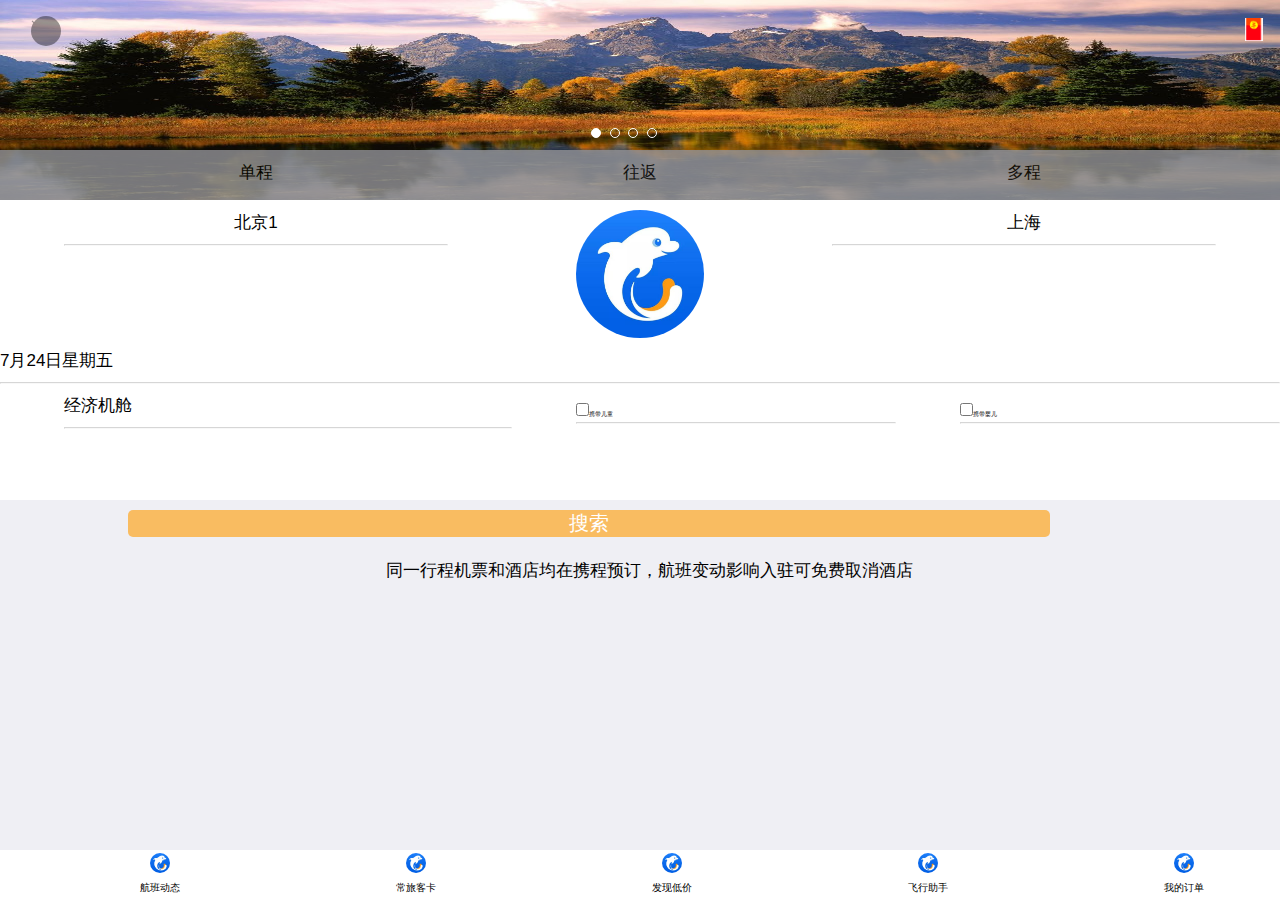
==== commit f0e84984: "js、css、html主页面样式的优化" ====
--- a/journey/html/airTicket.html
+++ b/journey/html/airTicket.html
@@ -10,7 +10,9 @@
 		
 		<script src="../js/jquery.js"></script>
 		<script src="../js/jquery.min.js" ></script>
+		<script src="../js/jquery/jquery-ui.js"></script>
 		<script src="../js/airTicket.js"></script>
+		<script src="../js/vue.js"></script>
 	</head>
 	<body>
 	<!-- 遮罩层 -->
@@ -54,19 +56,22 @@
 <!-- 单程显示框 -->
 			<div class="navi2">
 				<!--机票起始地选择，地址选择页面及其功能尚未完成-->
-				<div class="navi2_starting">
-					<div onclick="window.location.href='javascript:void(0)';">北京1</div>
-					<hr style="opacity:0.4;"/>
-				</div>
-				<div style="float:left;"><img src="../img/image1.jpg" class="navi2_img" /></div>
-				<div id="navi2_ending">
-					<div onclick="window.location.href='javascript:void(0)';">上海</div>
-					<hr style="opacity:0.4;" />
-				</div>
+				<div class="navi2_box">
+					<div class="navi2_starting">
+						<div onclick="window.location.href='javascript:void(0)';">北京1</div>
+						<hr style="opacity:0.4;"/>
+					</div>
+					<img src="../img/image1.jpg" class="navi2_img" />
+					<div class="navi2_ending">
+						<div onclick="window.location.href='javascript:void(0)';">上海</div>
+						<hr style="opacity:0.4;" />
+					</div>
+				</div>
+
 			<!--日期选择
 				待完成功能：日期选择,利用date函数,确定当前日期-->
 				<div class="navi2_date">
-					<div class="dataNow1" onclick="window.location.href='main.html';"></div>
+					<div class="dataNow1"></div>
 					<hr style="opacity:0.4;" />
 				</div>
 			<!--机舱类型选择-->
@@ -90,14 +95,16 @@
 <!-- 往返显示框 -->
 			<div class="navi2" style="display:none">
 				<!--机票起始地选择，地址选择页面及其功能尚未完成-->
-				<div class="navi2_starting">
-					<div onclick="window.location.href='javascript:void(0)';">北京2</div>
-					<hr style="opacity:0.4;"/>
-				</div>
-				<div style="float:left;"><img src="../img/image1.jpg" class="navi2_img" /></div>
-				<div id="navi2_ending">
-					<div onclick="window.location.href='javascript:void(0)';">上海</div>
-					<hr style="opacity:0.4;" />
+				<div class="navi2_box">
+					<div class="navi2_starting">
+						<div onclick="window.location.href='javascript:void(0)';">北京2</div>
+						<hr style="opacity:0.4;"/>
+					</div>
+					<img src="../img/image1.jpg" class="navi2_img" />
+					<div class="navi2_ending">
+						<div onclick="window.location.href='javascript:void(0)';">上海</div>
+						<hr style="opacity:0.4;" />
+					</div>
 				</div>
 			<!--日期选择,待完成功能：日期选择-->
 				<div class="navi2_date">
@@ -123,14 +130,16 @@
 <!-- 多程显示框 -->
 			<div class="navi2" style="display:none">
 			<!--机票起始地选择，地址选择页面及其功能尚未完成-->
-				<div class="navi2_starting">
-					<div onclick="window.location.href='javascript:void(0)';">北京3</div>
-					<hr style="opacity:0.4;"/>
-				</div>
-				<div style="float:left;"><img src="../img/image1.jpg" class="navi2_img" onclick="change();" /></div>
-				<div id="navi2_ending">
-					<div onclick="window.location.href='javascript:void(0)';">上海</div>
-					<hr style="opacity:0.4;" />
+				<div class="navi2_box">
+					<div class="navi2_starting">
+						<div onclick="window.location.href='javascript:void(0)';">北京3</div>
+						<hr style="opacity:0.4;"/>
+					</div>
+					<img src="../img/image1.jpg" class="navi2_img" />
+					<div class="navi2_ending">
+						<div onclick="window.location.href='javascript:void(0)';">上海</div>
+						<hr style="opacity:0.4;" />
+					</div>
 				</div>
 			<!--日期选择,待完成功能：日期选择-->
 				<div class="navi2_date">
@@ -144,11 +153,11 @@
 				</div>
 			<!--婴儿儿童选座-->
 				<div class="navi2_passageType" >
-					<input class="a3" type="checkbox" />携带儿童
-					<hr style="opacity:0.4;" />
-				</div>
-				<div class="navi2_passageType" >
-					<input class="a3" type="checkbox" />携带婴儿
+					<input class="a1" type="checkbox" />携带儿童
+					<hr style="opacity:0.4;" />
+				</div>
+				<div class="navi2_passageType" >
+					<input class="a1" type="checkbox" />携带婴儿
 					<hr style="opacity:0.4;" />
 				</div>
 				<div class="block3" onclick="window.location.href='#'">儿童婴儿预订说明</div>
@@ -179,13 +188,13 @@
 					<div style="width:100%;background-color:#99ccea;height:2px;"></div>
 					<div>
 						<label class="choose1">
-							<input id="" type="radio" value="" style="opacity: 0;" checked />
+							<input id="dd1" type="radio" value="" style="opacity: 0;" checked />
 							<span class="um-icon-check" style="float:right;margin-right:10%;margin-top:3%;display:none"></span>
 							<span style="float:left;margin-left:10%;font-size: 14px">经济舱</span>
 						</label>
 						<div style="height:1px;width:100%;background-color:rgba(175,160,160,0.4)"></div>
 						<label class="choose2">
-							<input id="" type="radio" value="" style="opacity: 0;" />
+							<input id="dd2" type="radio" value="" style="opacity: 0;" />
 							<span class="um-icon-check" style="float:right;margin-right:10%;margin-top:5%;display:none"></span>
 							<span style="float:left;margin-left:10%;font-size:14px">公务舱/头等舱</span>
 						</label>
--- a/journey/css/airTicket.css
+++ b/journey/css/airTicket.css
@@ -83,32 +83,33 @@
 	height:55px;
 	margin-top:-15px;
 }
-.navi1 a:visited{
+/*.navi1 a:visited{
 	background
-}
+}*/
 
 .navi2{
 	background-color:white;
 	height:300px;
 }
-
+.navi2_box{
+	display: flex;
+	flex-direction: row;
+}
 .navi2_starting{
-	float:left;
-	width:35%;
 	margin:10px 5%;
-	text-align:left;
-	
-}
-#navi2_ending{
-	float:right;
-	width:35%;
+	text-align:center;
+	flex: 3;
+}
+.navi2_ending{
 	margin:10px 5%;
-	text-align:right;
+	text-align:center;
+	flex: 3;
 }
 .navi2_img{
-	border-radius:50%;
-	width:30px;
-	height:auto;
+	flex: 1;
+	border-radius:50%;
+	width:10%;
+	height: 10%;
 	margin:10px 5%;
 }
 .navi2_date{
